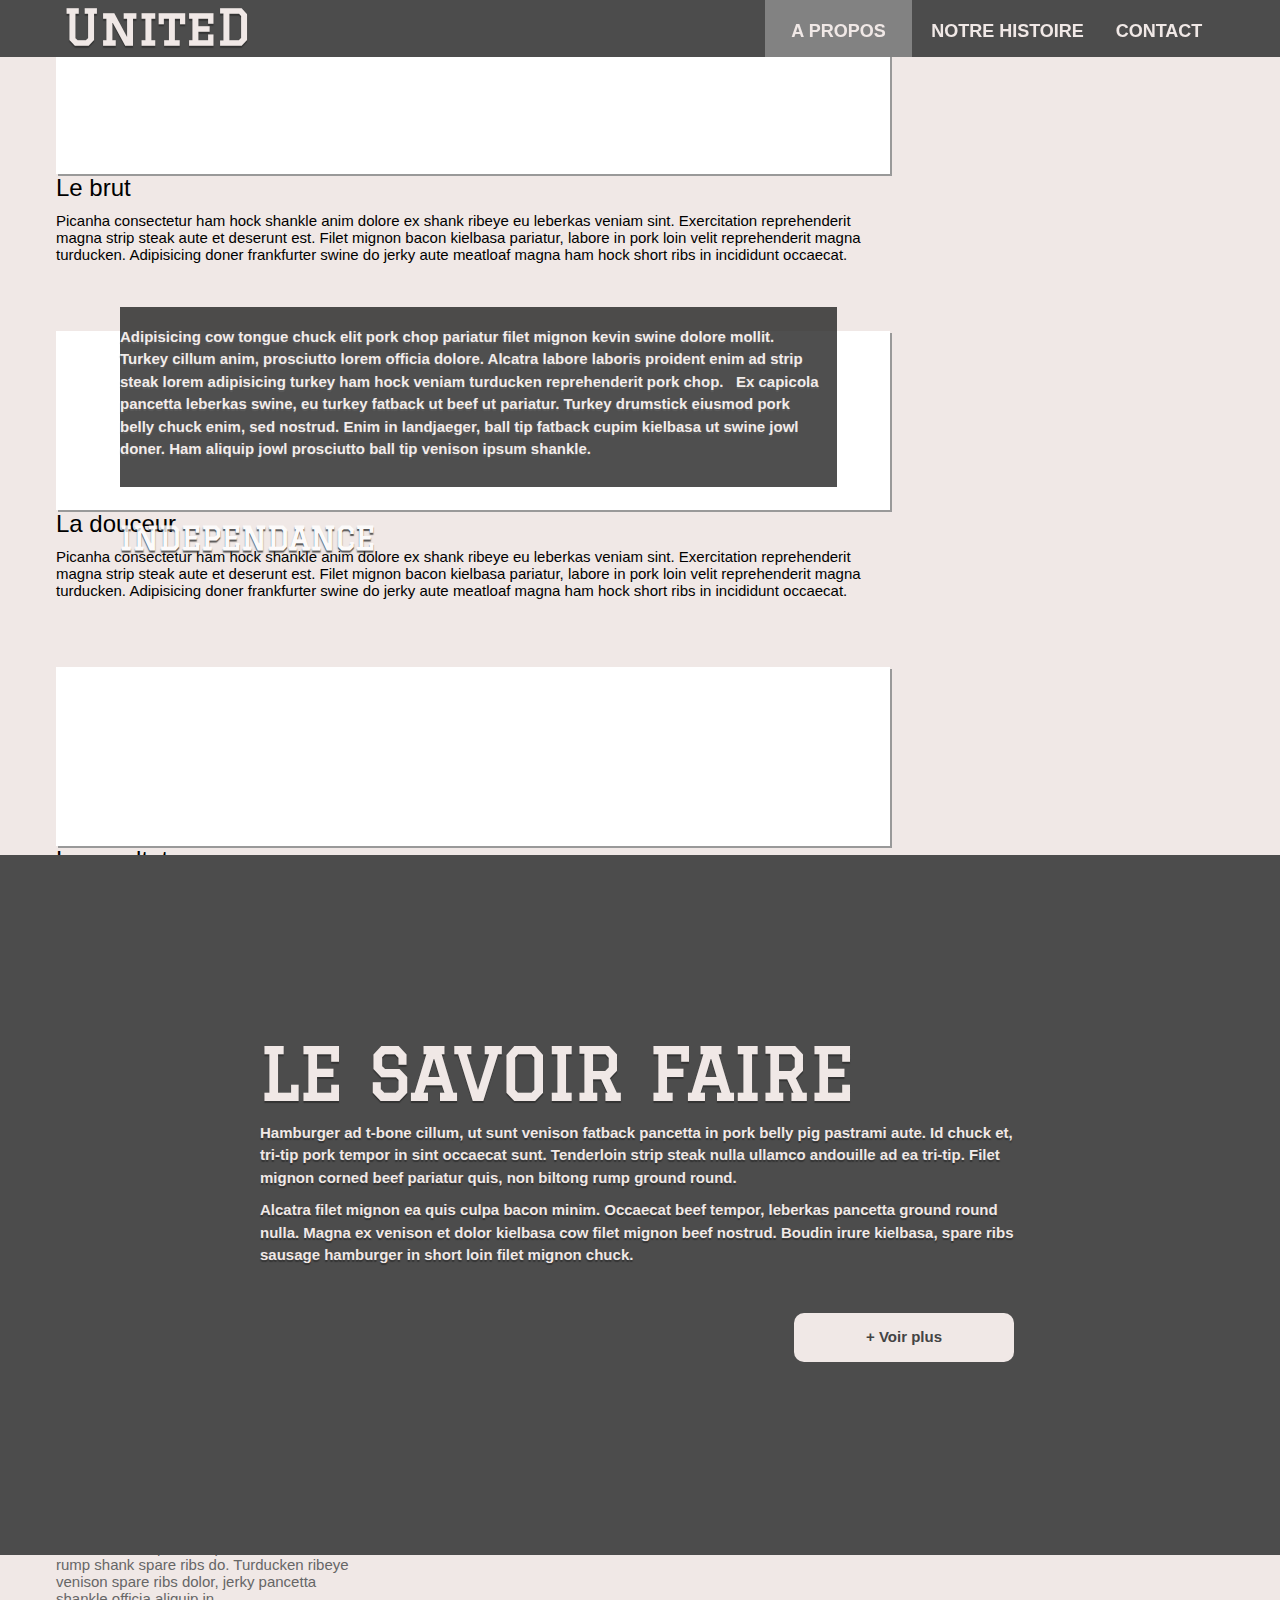
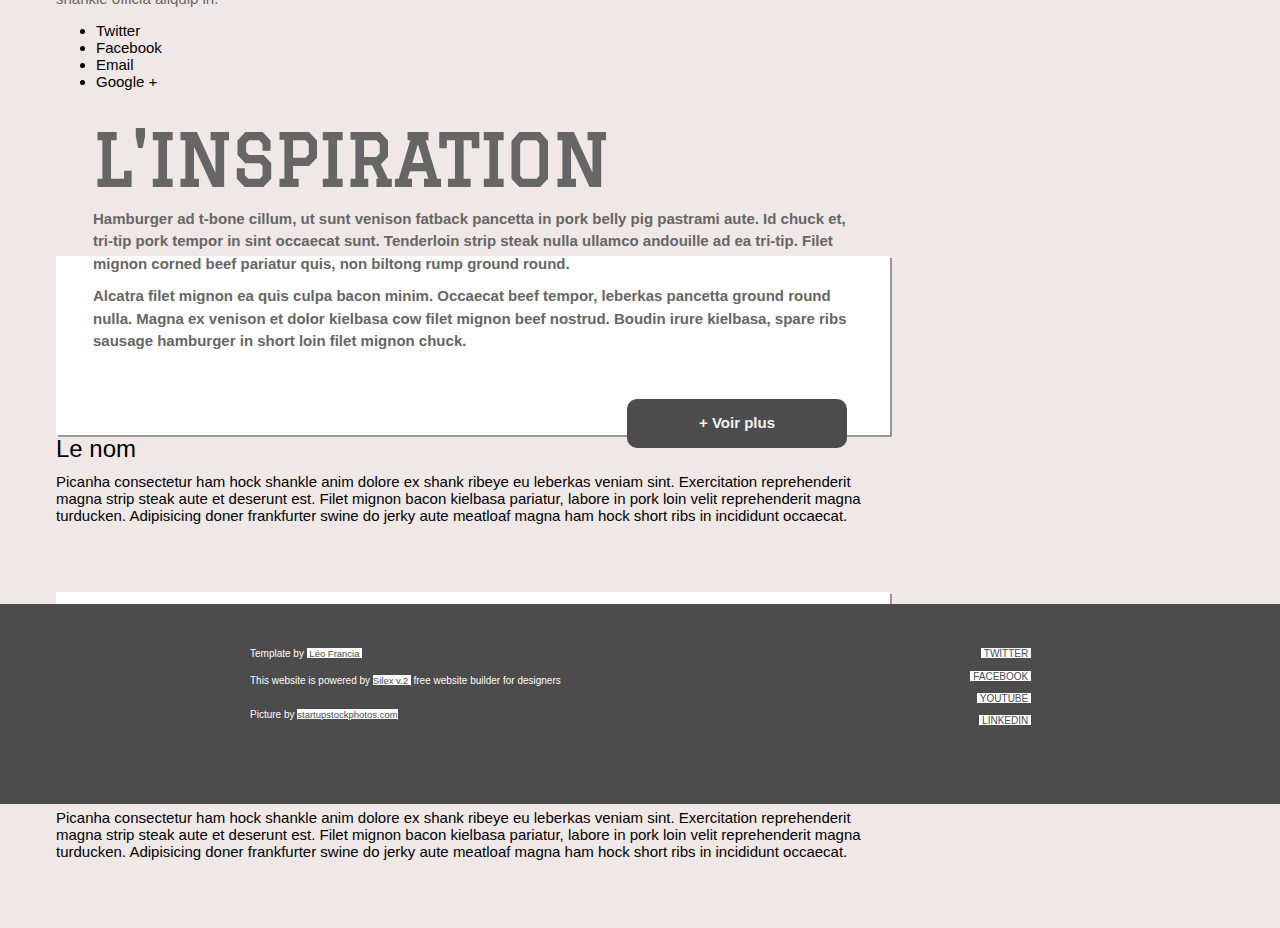
==== editable-UNITED.html @ 2016ae4a "Create editable-UNITED.html" ====
<!DOCTYPE html>
<html>

<head>
    <title>UNITED</title>
    <meta charset="UTF-8">
    <meta name="generator" content="Silex v2.2.5">
    <!-- leave this for stats -->
    <script data-silex-static="" type="text/javascript" src="//preprod.silex.me/static/2.5/jquery.js"></script>
    <script data-silex-static="" type="text/javascript" src="//preprod.silex.me/static/2.5/jquery-ui.js"></script>
    <script data-silex-static="" type="text/javascript" src="//preprod.silex.me/static/2.5/jquery.ui.touch-punch.min.js"></script>
    <script data-silex-static="" type="text/javascript" src="//preprod.silex.me/static/2.5/pageable.js"></script>
    <script data-silex-static="" type="text/javascript" src="//preprod.silex.me/static/2.5/front-end.js"></script>
    <!-- Normalize -->
    <link data-silex-static="" href="//preprod.silex.me/static/2.5/normalize.css" rel="stylesheet">
    <!-- Silex style -->
    <link data-silex-static="" href="//preprod.silex.me/static/2.5/front-end.css" rel="stylesheet">

    <style type="text/css" class="silex-style">
        @import url('http://fonts.googleapis.com/css?family=Graduate');
        /*
        	Here are the CSS styles of your website.
        
        	Bellow are some examples, like the styles which you can apply to your text in the text editor.
        
        	See this page for help on CSS
        	https://developer.mozilla.org/en-US/docs/Web/Guide/CSS/Getting_started
        
        	In the advanced "Apollo" mode, you will be able to add CSS classes to Silex elements,
        	and then apply a CSS style to it here.
        */
        
        /* define a style for Title, Headings and Normal texts */
        .title,
        .heading1,
        .heading2,
        
        .mouse{
        cursor:  pointer;
        }
        
        .line-1 {
         Line-Height:40%!important;   
        }
        
        .menu-right {
            right:5%!important;
            z-index:1000!important;
        }
        .menu-left {
            left:5%!important;
            z-index:1000!important;
        }
        
        .text-element a:hover {
        font-family: 'Open Sans', sans-serif;
          font-size:95%;
        font-weight: bold!important; 
          color: white !important; 
          background-color:transparent !important; 
           text-decoration: none;
        }
        .text-element a {
        font-family: 'Open Sans', sans-serif;
          font-size:95%;
        font-weight: normal!important; 
            color: #4c4c4c !important; 
          background-color:white !important; 
        }
        
        
        .none {
            text-decoration:none !important;   
        }
        .nav {
            font-family: 'Open Sans', sans-serif;
            line-height: 1.2em;
            margin: 0px;
            margin-bottom: 0px;
            padding: 0px;
            clear: both;  
        }
        .t2 {
            font-family: 'Open Sans', sans-serif;
            line-height: 1.6em;
            margin: 0px;
            margin-bottom: 10px;
            padding: 0px;
            font-weight: 300 !important;
        }
        .text-element H1 {
            font-family: 'Graduate', sans-serif;
        	color: #f0e8e6!important;
            line-height: 35% !important;
        	
        }
        .text-element H2 {
            font-family: 'Open Sans', sans-serif;
        	color: #f0e8e6!important;
            line-height: 100% !important;
        	
        }
        
        .text-element H3 {
            font-family: 'Graduate', sans-serif;
        	color: #f0e8e6!important;
           font-size:70px!important;
            line-height: 0% !important;
        	
        }
        .normal {
            font-family: 'Open Sans', sans-serif;
            font-size: 15px;
            margin: 0px;
            margin-bottom: 10px;
            padding: 0px;
            clear: both;
        }
        
        /* title style */
        .title {
            font-family: 'Open Sans', sans-serif;
            line-height: 100% !important;
            margin: 0px;
            margin-top: 0px;
            padding-top: 0px;
            font-weight: 300;
        }
        .justifier {
            text-align: justify !important;
        }
        
        .center-content{ 
            z-index:1!important;
            width:800px !important;
            margin-left:-400px !important; 
            left:50% !important; 
            }
        .full-width{
            width:100% !important;
            left: 0px !important;
        }
        .rotate_90{
        transform:rotate(45deg); 
        -ms-transform:rotate(45deg); /* Internet Explorer */
        -moz-transform:rotate(45deg); /* Firefox */
        -webkit-transform:rotate(45deg); /* Safari et Chrome */ 
        -o-transform:rotate(45deg); /* Opera */
        }
        .shadow{
            box-shadow: -1px 1px 0px rgba(0, 0, 0, 0.3);
        }
        .shadow-text{
            text-shadow: 0px 0px 3px rgba(0, 0, 0, 0.5);
        }
        .link-menu {
          background-color: rgba(255, 255, 255, 0) !important;
            /* Firefox */
            -moz-transition: all 0.5s ease-out;
            /* WebKit */
            -webkit-transition: all 0.5s ease-out;
            /* Opera */
            -o-transition: all 0.5s ease-out;
            /* Standard */
            transition: all 0.5s ease-out;
        }
        .link-menu:hover {
          background-color: rgba(255, 255, 255, 0.3) !important;
            /* Firefox */
            -moz-transition: all 0.1s ease-in;
            /* WebKit */
            -webkit-transition: all 0.1s ease-in;
            /* Opera */
            -o-transition: all 0.1s ease-in;
            /* Standard */
            transition: all 0.1s ease-in;
        }
        .link-menu.page-link-active {
          background-color: rgba(255, 255, 255, 0.3) !important;
            /* Firefox */
            -moz-transition: all 0.1s ease-in;
            /* WebKit */
            -webkit-transition: all 0.1s ease-in;
            /* Opera */
            -o-transition: all 0.1s ease-in;
            /* Standard */
            transition: all 0.1s ease-in;
        }
        .btn_link{
            padding-top: 10px !important;
        }
        .link-button {
            line-height: 1em!important;
            color:#4c4c4cff!important;
            background-color:#f0e8e6 !important;
            /* Firefox */
            -moz-transition: all 0.5s ease;
            /* WebKit */
            -webkit-transition: all 0.5s ease;
            /* Opera */
            -o-transition: all 0.5s ease;
            /* Standard */
            transition: all 0.5s ease;
        }
        .link-button:hover {
            line-height: 1em!important;
            color:#4c4c4cff!important;
            background-color: white !important;
               box-shadow: 0px 0px 10px rgba(255, 255, 255, 0.8) !important;
            /* Firefox */
            -moz-transition: all 0.3s ease;
            /* WebKit */
            -webkit-transition: all 0.3s ease;
            /* Opera */
            -o-transition: all 0.3s ease;
            /* Standard */
            transition: all 0.3s ease;
              text-decoration: none!important;
        }
        .link-button2 {
            line-height: 1em!important;
            color:white!important;
            background-color:#4c4c4c !important;
            /* Firefox */
            -moz-transition: all 0.5s ease;
            /* WebKit */
            -webkit-transition: all 0.5s ease;
            /* Opera */
            -o-transition: all 0.5s ease;
            /* Standard */
            transition: all 0.5s ease;
        }
        .link-button2:hover {
            line-height: 1em!important;
            color:#5f5f5f!important;
            background-color: #767676 !important;
               box-shadow: 0px 0px 10px rgba(255, 255, 255, 0.8) !important;
            /* Firefox */
            -moz-transition: all 0.3s ease;
            /* WebKit */
            -webkit-transition: all 0.3s ease;
            /* Opera */
            -o-transition: all 0.3s ease;
            /* Standard */
            transition: all 0.3s ease;
              text-decoration: none!important;
        }
        .full-ground{
            z-index:2000!important;
        }
        
        .fixed-menu{
            position: fixed !important;
            top: 0 !important;
            z-index: 1000!important;
            border-radius: 0 !important;
        }
        .text-fx3{
               text-shadow: 0px 0px 3px rgba(255, 255, 255, 0.8) !important;
        }
        .footer{
            top:100%!important;
        }
        
        .template{
            position: fixed!important;
        right: -10%!important;
        top: -10px!important;
        }
        .social-menu{
        top: 60px!important;
        left:none!important;
        right:0%!important;
        }
        .social-anim{
            background-size:none!important;
        }
        .social-anim:hover{
            background-size:80%!important;
            transform:rotate(25deg); 
        -ms-transform:rotate(25deg); /* Internet Explorer */
        -moz-transform:rotate(25deg); /* Firefox */
        -webkit-transform:rotate(25deg); /* Safari et Chrome */ 
        -o-transform:rotate(25deg); /* Opera */
        }
    
        .text-fx{
            text-shadow: 0px 2px 1px #333;
         }
        .box-fx{
            box-shadow: 2px 2px 0px #999;
         }    
        .box-fx2{
            box-shadow: 0px 0px 4px #999;
         }
         .none-lien{
             text-decoration:none!important;
         }
    .no-repeat{
    background-repeat: no-repeat!important;}
    </style>
    <script type="text/javascript" class="silex-script">
        ////////////////////////////////////  BOUTON HAUT DE PAGE
            $(function(){
                $('.btn_up').click(function() {
                  $('html,body').animate({scrollTop: 0}, 800);
                });
            });
    </script>

    <style class="silex-inline-styles" type="text/css">
        .silex-id-1439833715905-79 {
            cursor: auto; 
            background-color: rgb(240, 232, 230); 
            background-size: auto auto; 
        }
        .silex-id-1439833715803-78 {
            left: 56px; 
            width: 834px; 
            height: 2199px; 
            position: absolute; 
            background-color: transparent; 
            top: -5px; 
        }
        .silex-id-1439840090668-2 {
            height: 547px; 
            width: 800px; 
            top: 1651px; 
            left: 17px; 
            position: absolute; 
            background-color: transparent; 
            background-size: auto auto; 
        }
        .silex-id-1439840090669-3 {
            z-index: 300; 
            position: absolute; 
            height: 192px; 
            top: 43px; 
            width: 760px; 
            left: 20px; 
            border-top-color: rgb(255, 255, 255); 
            border-right-color: rgb(255, 255, 255); 
            border-bottom-color: rgb(255, 255, 255); 
            border-left-color: rgb(255, 255, 255); 
            border-image-source: none; 
            background-color: transparent; 
        }
        .silex-id-1439840090669-4 {
            z-index: 300; 
            position: absolute; 
            height: 266px; 
            top: 143px; 
            width: 761px; 
            left: 20px; 
            border-top-color: rgb(255, 255, 255); 
            border-right-color: rgb(255, 255, 255); 
            border-bottom-color: rgb(255, 255, 255); 
            border-left-color: rgb(255, 255, 255); 
            border-image-source: none; 
            background-color: transparent; 
        }
        .silex-id-1439840090670-5 {
            z-index: 300; 
            position: absolute; 
            height: 49px; 
            top: 353px; 
            width: 220px; 
            left: 554px; 
            border-top-color: rgb(255, 255, 255); 
            border-right-color: rgb(255, 255, 255); 
            border-bottom-color: rgb(255, 255, 255); 
            border-left-color: rgb(255, 255, 255); 
            border-image-source: none; 
            border-top-left-radius: 10px; 
            border-top-right-radius: 10px; 
            border-bottom-right-radius: 10px; 
            border-bottom-left-radius: 10px; 
            background-color: transparent; 
        }
        .silex-id-1439833713880-59 {
            height: 180px; 
            width: 717px; 
            position: absolute; 
            top: 312px; 
            background-color: rgb(36, 36, 36); 
            background-size: cover; 
            left: 64px; 
            opacity: 0.8; 
        }
        .silex-id-1439839319905-0 {
            height: 187px; 
            width: 705px; 
            top: 22px; 
            left: 7px; 
            opacity: 1; 
        }
        .silex-id-1439834147236-0 {
            height: 58px; 
            width: 705px; 
            top: -2px; 
            left: 6px; 
            opacity: 1; 
        }
        .silex-id-1439840798793-6 {
            height: 179px; 
            width: 834px; 
            top: 170px; 
            left: 0px; 
            background-color: rgb(255, 255, 255); 
            background-image: url('../../../TEMPLATE/Template-UT/assets/01.jpg'); 
            border-top-width: 0px; 
            border-right-width: 0px; 
            border-bottom-width: 0px; 
            border-left-width: 0px; 
            border-top-style: solid; 
            border-right-style: solid; 
            border-bottom-style: solid; 
            border-left-style: solid; 
            border-top-left-radius: 0px; 
            border-top-right-radius: 0px; 
            border-bottom-right-radius: 0px; 
            border-bottom-left-radius: 0px; 
        }
        .silex-id-1439840833929-7 {
            height: 157px; 
            width: 833px; 
            top: 361px; 
            left: 0px; 
        }
        .silex-id-1439840870336-8 {
            height: 179px; 
            width: 834px; 
            top: 568px; 
            left: 0px; 
            background-color: rgb(255, 255, 255); 
            background-image: url('../../../TEMPLATE/Template-UT/assets/02.jpg'); 
            background-attachment: scroll; 
            background-size: auto auto; 
        }
        .silex-id-1439840870380-9 {
            height: 157px; 
            width: 833px; 
            top: 759px; 
            left: 0px; 
        }
        .silex-id-1439841033473-10 {
            height: 179px; 
            width: 834px; 
            top: 968px; 
            left: 0px; 
            background-color: rgb(255, 255, 255); 
            background-image: url('../../../TEMPLATE/Template-UT/assets/03.jpg'); 
            background-attachment: scroll; 
            background-size: auto auto; 
        }
        .silex-id-1439841033526-11 {
            height: 157px; 
            width: 833px; 
            top: 1159px; 
            left: 0px; 
        }
        .silex-id-1439842297865-16 {
            height: 417px; 
            width: 501px; 
            top: 170px; 
            left: 6px; 
            background-color: rgb(255, 255, 255); 
        }
        .silex-id-1439842530338-17 {
            height: 416px; 
            width: 300px; 
            top: 172px; 
            left: 533px; 
        }
        .silex-id-1439844669806-18 {
            height: 179px; 
            width: 834px; 
            top: 1360px; 
            left: 0px; 
            background-color: rgb(255, 255, 255); 
            background-image: url('../../../TEMPLATE/Template-UT/assets/01.jpg'); 
            border-top-width: 0px; 
            border-right-width: 0px; 
            border-bottom-width: 0px; 
            border-left-width: 0px; 
            border-top-style: solid; 
            border-right-style: solid; 
            border-bottom-style: solid; 
            border-left-style: solid; 
            border-top-left-radius: 0px; 
            border-top-right-radius: 0px; 
            border-bottom-right-radius: 0px; 
            border-bottom-left-radius: 0px; 
        }
        .silex-id-1439844669849-19 {
            height: 157px; 
            width: 833px; 
            top: 1551px; 
            left: 0px; 
        }
        .silex-id-1439844669878-20 {
            height: 179px; 
            width: 834px; 
            top: 1758px; 
            left: 0px; 
            background-color: rgb(255, 255, 255); 
            background-image: url('../../../TEMPLATE/Template-UT/assets/02.jpg'); 
            background-attachment: scroll; 
            background-size: auto auto; 
        }
        .silex-id-1439844669903-21 {
            height: 157px; 
            width: 833px; 
            top: 1949px; 
            left: 0px; 
        }
        .silex-id-1439833713274-53 {
            height: 547px; 
            width: 800px; 
            top: 960px; 
            left: 72px; 
            position: absolute; 
            background-color: transparent; 
            background-size: auto auto; 
        }
        .silex-id-1439833713173-52 {
            z-index: 300; 
            position: absolute; 
            height: 192px; 
            top: 43px; 
            width: 760px; 
            left: 20px; 
            border-top-color: rgb(255, 255, 255); 
            border-right-color: rgb(255, 255, 255); 
            border-bottom-color: rgb(255, 255, 255); 
            border-left-color: rgb(255, 255, 255); 
            border-image-source: none; 
            background-color: transparent; 
        }
        .silex-id-1439833713071-51 {
            z-index: 300; 
            position: absolute; 
            height: 266px; 
            top: 143px; 
            width: 761px; 
            left: 20px; 
            border-top-color: rgb(255, 255, 255); 
            border-right-color: rgb(255, 255, 255); 
            border-bottom-color: rgb(255, 255, 255); 
            border-left-color: rgb(255, 255, 255); 
            border-image-source: none; 
            background-color: transparent; 
        }
        .silex-id-1439833712970-50 {
            z-index: 300; 
            position: absolute; 
            height: 49px; 
            top: 353px; 
            width: 220px; 
            left: 554px; 
            border-top-color: rgb(255, 255, 255); 
            border-right-color: rgb(255, 255, 255); 
            border-bottom-color: rgb(255, 255, 255); 
            border-left-color: rgb(255, 255, 255); 
            border-image-source: none; 
            border-top-left-radius: 10px; 
            border-top-right-radius: 10px; 
            border-bottom-right-radius: 10px; 
            border-bottom-left-radius: 10px; 
            background-color: transparent; 
        }
        .silex-id-1439833712870-49 {
            position: fixed; 
            height: 274px; 
            width: 81px; 
            top: 187px; 
            right: 0%; 
            background-color: transparent; 
        }
        .silex-id-1439833712769-48 {
            position: absolute; 
            height: 51px; 
            width: 50px; 
            top: 10px; 
            left: 18px; 
            opacity: 0.8; 
            background-image: url('assets/facebook.png'); 
            background-color: transparent; 
        }
        .silex-id-1439833712668-47 {
            position: absolute; 
            height: 50px; 
            width: 50px; 
            top: 67px; 
            left: 18px; 
            opacity: 0.8; 
            background-image: url('assets/twit.png'); 
            background-color: transparent; 
        }
        .silex-id-1439833712567-46 {
            position: absolute; 
            height: 50px; 
            width: 50px; 
            top: 124px; 
            left: 18px; 
            opacity: 0.8; 
            background-image: url('assets/in.png'); 
            background-color: transparent; 
        }
        .silex-id-1439833712466-45 {
            z-index: -1; 
            position: absolute; 
            height: 57px; 
            width: 750px; 
            left: 0px; 
            top: 0px; 
            border-top-color: rgba(240, 232, 230, 0.54); 
            border-right-color: rgba(240, 232, 230, 0.54); 
            border-bottom-color: rgba(240, 232, 230, 0.54); 
            border-left-color: rgba(240, 232, 230, 0.54); 
            border-top-style: solid; 
            border-right-style: solid; 
            border-bottom-style: solid; 
            border-left-style: solid; 
            background-color: rgb(76, 76, 76); 
            border-top-width: 0px; 
            border-right-width: 0px; 
            border-bottom-width: 0px; 
            border-left-width: 0px; 
        }
        .silex-id-1439833712365-44 {
            position: absolute; 
            height: 55px; 
            width: 197px; 
            left: 50px; 
            top: 2px; 
            background-color: transparent; 
        }
        .silex-id-1439833712264-43 {
            height: 67px; 
            width: 520px; 
            position: absolute; 
            background-color: transparent; 
            background-size: auto auto; 
        }
        .silex-id-1439833712163-42 {
            position: absolute; 
            height: 57px; 
            width: 147px; 
            left: 69px; 
            background-color: rgba(255, 255, 255, 0.52); 
            background-size: auto auto; 
            top: 0px; 
        }
        .silex-id-1439833712062-41 {
            position: absolute; 
            height: 57px; 
            width: 191px; 
            left: 216px; 
            background-color: rgba(255, 255, 255, 0.52); 
            background-size: auto auto; 
            line-height: 0%; 
            top: 0px; 
        }
        .silex-id-1439833711962-40 {
            position: absolute; 
            height: 57px; 
            width: 112px; 
            left: 407px; 
            background-color: rgba(255, 255, 255, 0.52); 
            background-size: auto auto; 
            top: 0px; 
        }
        .silex-id-1439841544265-12 {
            height: 800px; 
            width: 100px; 
            position: absolute; 
            top: 54px; 
            background-image: url('../../../../TEMPLATE/Template-UT/assets/BG-001.jpg'); 
            background-color: transparent; 
            background-size: cover; 
            left: 0px; 
            background-attachment: fixed; 
        }
        .silex-id-1439833714283-63 {
            position: absolute; 
            height: 200px; 
            width: 100px; 
            top: 2204px; 
            left: 0px; 
            background-color: rgb(76, 76, 76); 
        }
        .silex-id-1439833714182-62 {
            position: absolute; 
            height: 147px; 
            width: 100px; 
            top: 29px; 
            left: 17px; 
            background-color: transparent; 
        }
        .silex-id-1439833714082-61 {
            position: absolute; 
            height: 126px; 
            width: 448px; 
            top: 10px; 
            left: 10px; 
            background-color: transparent; 
        }
        .silex-id-1439833713981-60 {
            position: absolute; 
            height: 126px; 
            width: 300px; 
            top: 10px; 
            left: 491px; 
            background-color: transparent; 
        }
        .silex-id-1439841544265-13 {
            position: absolute; 
            height: 700px; 
            width: 100px; 
            top: 855px; 
            background-color: rgb(76, 76, 76); 
            background-size: cover; 
            left: 0px; 
        }
    </style>












    <style id="current-page-style">
        .page-a-propos{display:inherit; }
    </style>
    <!-- Silex HEAD tag do not remove -->
    <!-- End of Silex HEAD tag do not remove -->
</head>

<body style="" class="silex-id-1439833715905-79 silex-runtime" data-silex-type="container" data-silex-id="silex-id-1439833715905-79">
    <a id="page-a-propos" data-silex-type="page" class="page-element">a-propos</a>



    <div class="editable-style container-element background prevent-draggable silex-id-1439833715803-78" data-silex-type="container" data-silex-id="silex-id-1439833715803-78">






        <div class="editable-style container-element center-content silex-id-1439840090668-2 page-a-propos paged-element" data-silex-type="container" data-silex-id="silex-id-1439840090668-2">



            <div data-silex-type="text" class="editable-style text-element  silex-id-1439840090669-3" data-silex-id="silex-id-1439840090669-3">
                <div class="silex-element-content normal">
                    <h3 style="text-align: left;" class="heading3"><font color="#666666">L'INSPIRATION</font></h3>
                </div>
            </div>
            <div data-silex-type="text" class="editable-style text-element  silex-id-1439840090669-4" data-silex-id="silex-id-1439840090669-4">
                <div class="silex-element-content normal">
                    <h2 style="text-align: left; line-height: 0px;" class="heading2"><font size="4"><p class="normal"></p><p class="normal"><font color="#666666">Hamburger ad t-bone cillum, ut sunt venison fatback pancetta in pork belly pig pastrami aute.  Id chuck et, tri-tip pork tempor in sint occaecat sunt.  Tenderloin strip steak nulla ullamco andouille ad ea tri-tip.  Filet mignon corned beef pariatur quis, non biltong rump ground round.</font></p><p class="normal"><font color="#666666">Alcatra filet mignon ea quis culpa bacon minim.  Occaecat beef tempor, leberkas pancetta ground round nulla.  Magna ex venison et dolor kielbasa cow filet mignon beef nostrud.  Boudin irure kielbasa, spare ribs sausage hamburger in short loin filet mignon chuck.</font></p><p class="normal"></p></font></h2>
                </div>
            </div>
            <div data-silex-type="text" class="editable-style text-element    silex-id-1439840090670-5 link-button2 btn_next01 mouse" data-silex-id="silex-id-1439840090670-5">
                <div class="silex-element-content normal">
                    <div style="text-align: center;">
                        <br>
                    </div>
                    <div style="text-align: center;"><b><font color="#f3f3f3">+ Voir plus</font></b>
                    </div>
                </div>
            </div>
        </div>
        <div class="editable-style container-element paged-element    page-a-propos silex-id-1439833713880-59" data-silex-type="container" data-silex-id="silex-id-1439833713880-59">



            <div data-silex-type="text" class="editable-style text-element silex-id-1439839319905-0 text-fx" data-silex-id="silex-id-1439839319905-0">
                <div class="silex-element-content normal">
                    <h2><p class="normal">Adipisicing cow tongue chuck elit pork chop pariatur filet mignon kevin swine dolore mollit.  Turkey cillum anim, prosciutto lorem officia dolore.  Alcatra labore laboris proident enim ad strip steak lorem adipisicing turkey ham hock veniam turducken reprehenderit pork chop. &nbsp; Ex capicola pancetta leberkas swine, eu turkey fatback ut beef ut pariatur.  Turkey drumstick eiusmod pork belly chuck enim, sed nostrud.  Enim in landjaeger, ball tip fatback cupim kielbasa ut swine jowl doner.  Ham aliquip jowl prosciutto ball tip venison ipsum shankle.</p><br></h2>
                </div>
            </div>
            <div data-silex-type="text" class="editable-style silex-id-1439834147236-0 text-element text-fx" data-silex-id="silex-id-1439834147236-0">
                <div class="silex-element-content normal">
                    <h1><font class="heading1" color="#ffffff" size="6">INDEPENDANCE</font></h1>
                </div>
            </div>
        </div>

        <div data-silex-type="container" class="editable-style silex-id-1439840798793-6 container-element page-notre-histoire paged-element full-width box-fx" data-silex-id="silex-id-1439840798793-6"></div>
        <div data-silex-type="text" class="editable-style silex-id-1439840833929-7 text-element page-notre-histoire paged-element full-width" data-silex-id="silex-id-1439840833929-7">
            <div class="silex-element-content normal">
                <div><font size="5"><p class="normal"><font size="5">Le brut</font>
                    </p>
                    <p class="normal">Picanha consectetur ham hock shankle anim dolore ex shank ribeye eu leberkas veniam sint. Exercitation reprehenderit magna strip steak aute et deserunt est. Filet mignon bacon kielbasa pariatur, labore in pork loin velit reprehenderit
                        magna turducken. Adipisicing doner frankfurter swine do jerky aute meatloaf magna ham hock short ribs in incididunt occaecat.</p>
                    <br>
                    </font>
                </div>
            </div>
        </div>
        <div data-silex-type="container" class="editable-style container-element silex-id-1439840870336-8 page-notre-histoire paged-element  full-width box-fx" data-silex-id="silex-id-1439840870336-8"></div>
        <div data-silex-type="text" class="editable-style text-element silex-id-1439840870380-9 page-notre-histoire paged-element full-width" data-silex-id="silex-id-1439840870380-9">
            <div class="silex-element-content normal">
                <div><font size="5"><p class="normal"><font size="5">La douceur</font>
                    </p>
                    <p class="normal">Picanha consectetur ham hock shankle anim dolore ex shank ribeye eu leberkas veniam sint. Exercitation reprehenderit magna strip steak aute et deserunt est. Filet mignon bacon kielbasa pariatur, labore in pork loin velit reprehenderit
                        magna turducken. Adipisicing doner frankfurter swine do jerky aute meatloaf magna ham hock short ribs in incididunt occaecat.</p>
                    <br>
                    </font>
                </div>
            </div>
        </div>
        <div data-silex-type="container" class="editable-style container-element  silex-id-1439841033473-10 page-notre-histoire paged-element full-width box-fx" data-silex-id="silex-id-1439841033473-10"></div>
        <div data-silex-type="text" class="editable-style text-element full-width silex-id-1439841033526-11 page-notre-histoire paged-element" data-silex-id="silex-id-1439841033526-11">
            <div class="silex-element-content normal">
                <div><font size="5"><p class="normal"><font size="5">Le resultat</font>
                    </p>
                    <p class="normal">Picanha consectetur ham hock shankle anim dolore ex shank ribeye eu leberkas veniam sint. Exercitation reprehenderit magna strip steak aute et deserunt est. Filet mignon bacon kielbasa pariatur, labore in pork loin velit reprehenderit
                        magna turducken. Adipisicing doner frankfurter swine do jerky aute meatloaf magna ham hock short ribs in incididunt occaecat.</p>
                    <br>
                    </font>
                </div>
            </div>
        </div>
        <div data-silex-type="html" class="editable-style silex-id-1439842297865-16 html-element page-contact paged-element box-fx2" data-silex-id="silex-id-1439842297865-16">
            <div class="silex-element-content">
                <div style="width:500px;max-width:100%;overflow:hidden;height:500px;color:red;">
                    <div id="my-map-display" style="height:500px;width:500px;max-width:100%;">
                        <iframe src="" http:="" preprod.silex.me="" api="" 1.0="" dropbox="" exec="" get="" template="" template-ut%20templatematic="" ut.htmlhttp:="" template-united%20templatematic="" editable-united.htmlsrc="" style="height:100%;width:100%;border:0;" template-ut=""
                        ut-2.htmlhttp:="" data-silex-iframe-src="https://www.google.com/maps/embed/v1/place?q=paris&amp;key=AIzaSyAN0om9mFmy1QN6Wf54tXAowK4eT0ZUPrU" frameborder="0"></iframe>
                    </div><a class="google-maps-code" rel="nofollow" href="https://www.bootstrapskins.com" id="make-map-data">find bootstrap themes</a>
                    <style>
                        #my-map-display img{max-width:none!important;background:none!important;}
                    </style>
                </div>
            </div>
        </div>
        <div data-silex-type="text" class="editable-style silex-id-1439842530338-17 text-element page-contact paged-element" data-silex-id="silex-id-1439842530338-17">
            <div class="silex-element-content normal">
                <h1 class="heading1"><font color="#666666">Contact us</font></h1>
                <div>
                    <p class="normal"></p>
                    <p class="normal"><font color="#666666">Tri-tip leberkas rump esse ut, non filet mignon ex shankle pork belly excepteur.  Minim chicken kielbasa, frankfurter tempor veniam magna aliquip filet mignon.  Est andouille anim pork chop doner laborum rump shank spare ribs do.  Turducken ribeye venison spare ribs dolor, jerky pancetta shankle officia aliquip in.</font>
                    </p>
                    <p class="normal"></p>
                    <ul>
                        <li>Twitter</li>
                        <li>Facebook</li>
                        <li>Email</li>
                        <li>Google +</li>
                    </ul>
                </div>
            </div>
        </div>
        <div data-silex-type="container" class="editable-style container-element full-width box-fx silex-id-1439844669806-18 page-notre-histoire paged-element" data-silex-id="silex-id-1439844669806-18"></div>
        <div data-silex-type="text" class="editable-style text-element full-width silex-id-1439844669849-19 page-notre-histoire paged-element" data-silex-id="silex-id-1439844669849-19">
            <div class="silex-element-content normal">
                <div><font size="5"><p class="normal"><font size="5">Le nom</font>
                    </p>
                    <p class="normal">Picanha consectetur ham hock shankle anim dolore ex shank ribeye eu leberkas veniam sint. Exercitation reprehenderit magna strip steak aute et deserunt est. Filet mignon bacon kielbasa pariatur, labore in pork loin velit reprehenderit
                        magna turducken. Adipisicing doner frankfurter swine do jerky aute meatloaf magna ham hock short ribs in incididunt occaecat.</p>
                    <br>
                    </font>
                </div>
            </div>
        </div>
        <div data-silex-type="container" class="editable-style container-element full-width box-fx silex-id-1439844669878-20 page-notre-histoire paged-element" data-silex-id="silex-id-1439844669878-20"></div>
        <div data-silex-type="text" class="editable-style text-element full-width silex-id-1439844669903-21 page-notre-histoire paged-element" data-silex-id="silex-id-1439844669903-21">
            <div class="silex-element-content normal">
                <div><font size="5"><p class="normal"><font size="5">Le travail</font>
                    </p>
                    <p class="normal">Picanha consectetur ham hock shankle anim dolore ex shank ribeye eu leberkas veniam sint. Exercitation reprehenderit magna strip steak aute et deserunt est. Filet mignon bacon kielbasa pariatur, labore in pork loin velit reprehenderit
                        magna turducken. Adipisicing doner frankfurter swine do jerky aute meatloaf magna ham hock short ribs in incididunt occaecat.</p>
                    <br>
                    </font>
                </div>
            </div>
        </div>
    </div>

    <div class="editable-style container-element center-content silex-id-1439833713274-53 page-a-propos paged-element" data-silex-type="container" data-silex-id="silex-id-1439833713274-53">
        <div data-silex-type="text" class="editable-style text-element text-fx silex-id-1439833713173-52" data-silex-id="silex-id-1439833713173-52">
            <div class="silex-element-content normal">
                <h3 style="text-align: left;" class="heading3">LE SAVOIR FAIRE</h3>
            </div>
        </div>
        <div data-silex-type="text" class="editable-style text-element text-fx silex-id-1439833713071-51" data-silex-id="silex-id-1439833713071-51">
            <div class="silex-element-content normal">
                <h2 style="text-align: left; line-height: 0px;" class="heading2"><font size="4"><p class="normal"></p><p class="normal">Hamburger ad t-bone cillum, ut sunt venison fatback pancetta in pork belly pig pastrami aute.  Id chuck et, tri-tip pork tempor in sint occaecat sunt.  Tenderloin strip steak nulla ullamco andouille ad ea tri-tip.  Filet mignon corned beef pariatur quis, non biltong rump ground round.</p><p class="normal">Alcatra filet mignon ea quis culpa bacon minim.  Occaecat beef tempor, leberkas pancetta ground round nulla.  Magna ex venison et dolor kielbasa cow filet mignon beef nostrud.  Boudin irure kielbasa, spare ribs sausage hamburger in short loin filet mignon chuck.</p><p class="normal"></p></font></h2>
            </div>
        </div>
        <div data-silex-type="text" class="editable-style text-element link-button btn_next01 mouse silex-id-1439833712970-50" data-silex-id="silex-id-1439833712970-50">
            <div class="silex-element-content normal">
                <div style="text-align: center;">
                    <br>
                </div>
                <div style="text-align: center;"><b><font color="#444444">+ Voir plus</font></b>
                </div>
            </div>
        </div>
    </div>
    <div data-silex-type="container" class="editable-style container-element full-ground social-menu silex-id-1439833712870-49" data-silex-id="silex-id-1439833712870-49">
        <div data-silex-type="container" class="editable-style container-element  silex-id-1439833712769-48 social-anim no-repeat page-link-active" data-silex-href="#!page-a-propos" data-silex-id="silex-id-1439833712769-48"></div>
        <div data-silex-type="container" class="editable-style container-element  silex-id-1439833712668-47 social-anim no-repeat page-link-active" data-silex-href="#!page-a-propos" data-silex-id="silex-id-1439833712668-47"></div>
        <div data-silex-type="container" class="editable-style container-element  silex-id-1439833712567-46 social-anim no-repeat page-link-active" data-silex-href="#!page-a-propos" data-silex-id="silex-id-1439833712567-46"></div>
    </div>
    <div data-silex-type="container" class="editable-style container-element fixed-menu full-width silex-id-1439833712466-45" data-silex-id="silex-id-1439833712466-45">
        <div data-silex-type="text" class="editable-style text-element   silex-id-1439833712365-44 menu-left text-fx" data-silex-id="silex-id-1439833712365-44">
            <div class="silex-element-content normal">
                <h1 class="heading1"><font size="7">UniteD</font></h1>
            </div>
        </div>
        <div class="editable-style container-element menu-right silex-id-1439833712264-43" data-silex-type="container" data-silex-id="silex-id-1439833712264-43">
            <div data-silex-type="text" class="editable-style text-element  silex-id-1439833712163-42   link-menu btn_up none-lien page-link-active" data-silex-href="#!page-a-propos" data-silex-id="silex-id-1439833712163-42">
                <div class="silex-element-content normal">
                    <div style="text-align: center;">
                        <h2 class="heading2" style="line-height: 22.5px;"><font size="4">A PROPOS</font></h2>
                    </div>
                </div>
            </div>
            <div data-silex-type="text" class="editable-style text-element  silex-id-1439833712062-41 link-menu btn_up none-lien" data-silex-href="#!page-notre-histoire" data-silex-id="silex-id-1439833712062-41">
                <div class="silex-element-content normal">
                    <div style="text-align: center;">
                        <h2 class="heading2" style="line-height: 22.5px;"><font size="4">NOTRE HISTOIRE</font></h2>
                    </div>
                </div>
            </div>
            <div data-silex-type="text" class="editable-style text-element  silex-id-1439833711962-40 link-menu btn_up none-lien" data-silex-href="#!page-contact" data-silex-id="silex-id-1439833711962-40">
                <div class="silex-element-content normal">
                    <div style="text-align: center;">
                        <h2 class="heading2" style="line-height: 22.5px;"><font size="4">CONTACT</font></h2>
                    </div>
                </div>
            </div>
        </div>
    </div><a id="page-notre-histoire" data-silex-type="page" class="page-element">notre-histoire</a><a id="page-contact" data-silex-type="page" class="page-element">contact</a>




    <div class="editable-style container-element   silex-id-1439841544265-12 page-a-propos paged-element full-width" data-silex-type="container" data-silex-id="silex-id-1439841544265-12">


    </div>
    <div data-silex-type="container" class="editable-style container-element    silex-id-1439833714283-63 full-width" data-silex-id="silex-id-1439833714283-63">
        <div data-silex-type="container" class="editable-style container-element center-content silex-id-1439833714182-62" data-silex-id="silex-id-1439833714182-62">
            <div data-silex-type="text" class="editable-style text-element silex-id-1439833714082-61" data-silex-id="silex-id-1439833714082-61">
                <div class="silex-element-content normal">
                    <p class="normal"><font size="1"><span style="color: rgb(255, 255, 255);">Template by </span><a href="http://leofrancia.fr/">&nbsp;Léo Francia&nbsp;</a></font>
                    </p><font color="#ffffff" size="1">This website is  powered by <a href="http://www.silex.me/"> Silex v.2 </a>&nbsp;free website builder for designers</font>
                    <div><b style="color: rgb(255, 255, 255); text-align: center;"><font size="1"><br></font></b>
                    </div><font color="#ffffff" size="1">Picture by <a href="http://www.freepik.com/startupstockphotos">startupstockphotos.com</a></font>
                </div>
            </div>
            <div data-silex-type="text" class="editable-style text-element silex-id-1439833713981-60" data-silex-id="silex-id-1439833713981-60">
                <div class="silex-element-content normal">
                    <div style="text-align: right;"><a href="https://twitter.com/" style="font-size: x-small;">&nbsp;TWITTER&nbsp;</a>
                    </div><font size="1"><div style="text-align: right;"><br></div><div style="text-align: right;"><a href="https://fr-fr.facebook.com/" style="font-size: x-small;">&nbsp;FACEBOOK&nbsp;</a></div><div style="text-align: right;"><br></div><div style="text-align: right;"><a href="https://www.youtube.com" style="font-size: x-small;">&nbsp;YOUTUBE&nbsp;</a></div><div style="text-align: right;"><br></div><div style="text-align: right;"><a href="https://fr.linkedin.com/" style="font-size: x-small;">&nbsp;LINKEDIN&nbsp;</a></div></font>
                </div>
            </div>
        </div>
    </div>
    <div data-silex-type="container" class="editable-style container-element   page-a-propos paged-element silex-id-1439841544265-13 full-width" data-silex-id="silex-id-1439841544265-13"></div>




    <div class="undefined"></div>




</body>

</html>
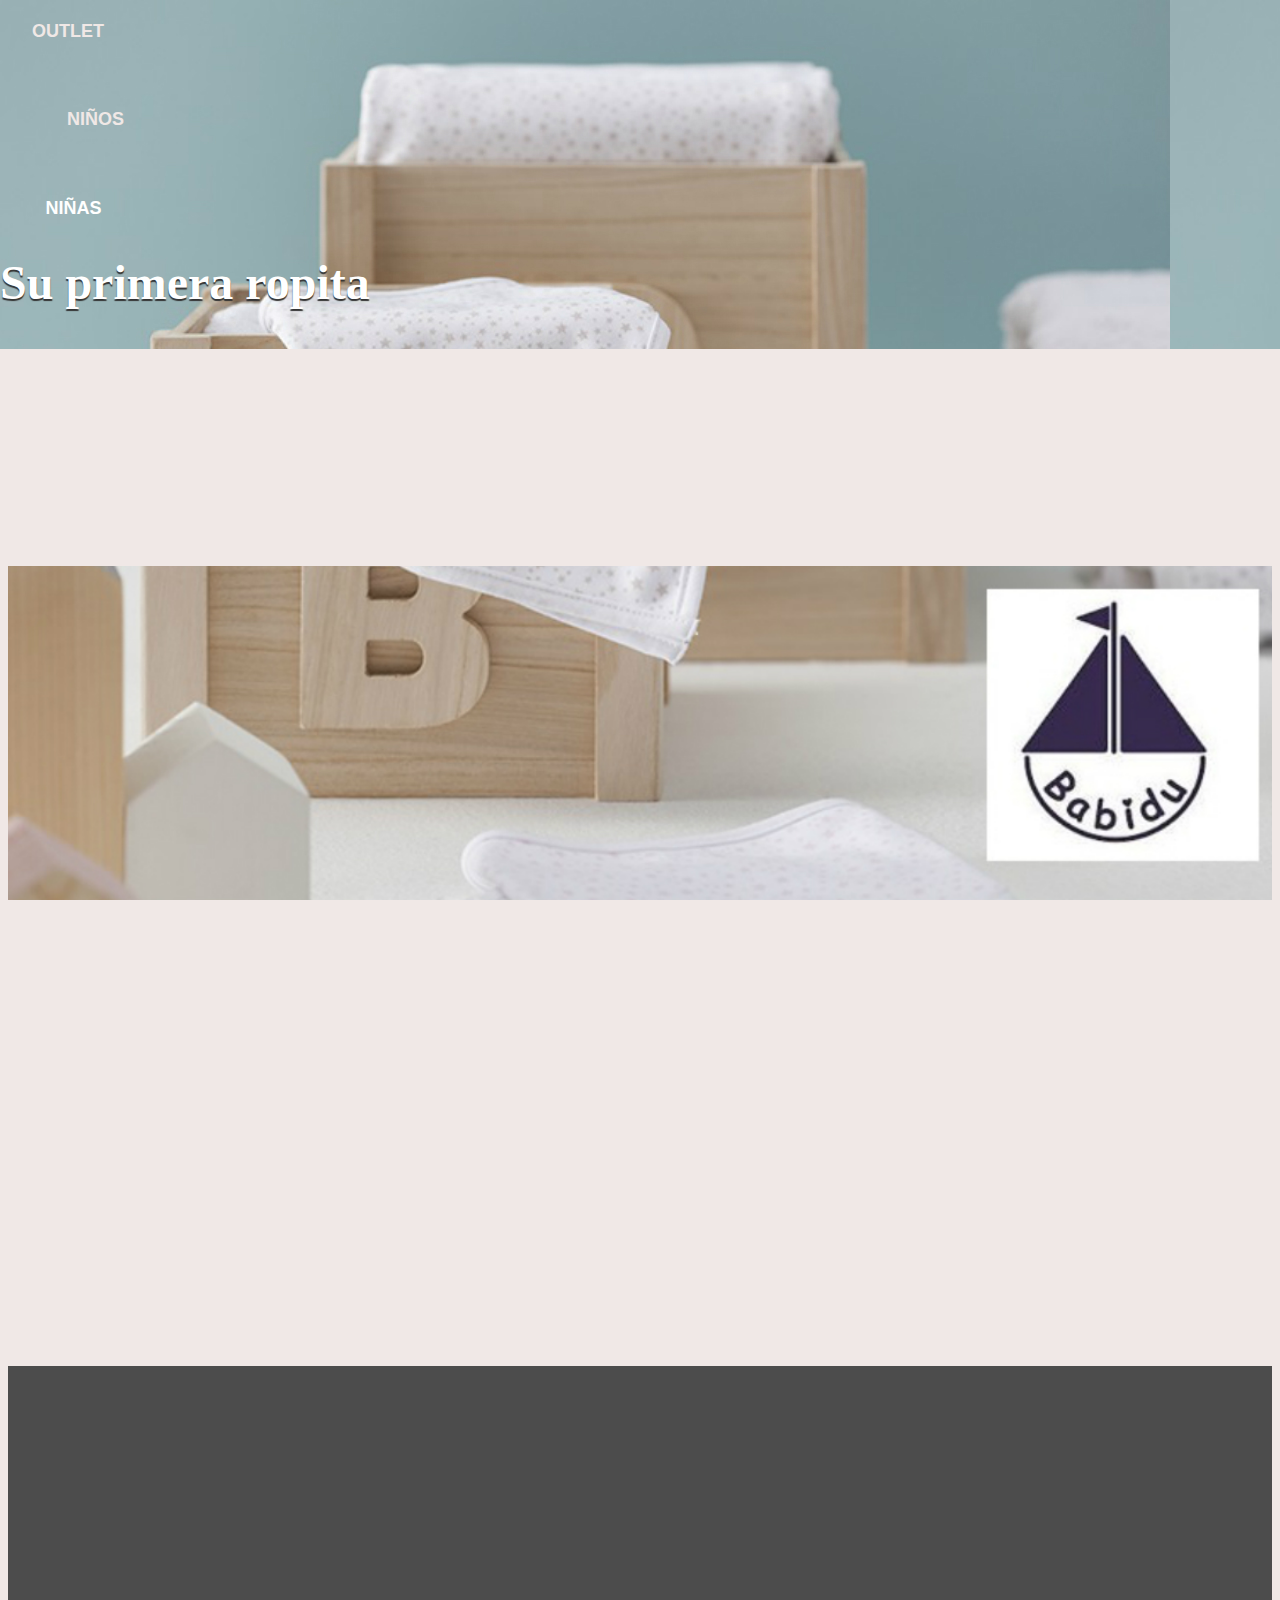
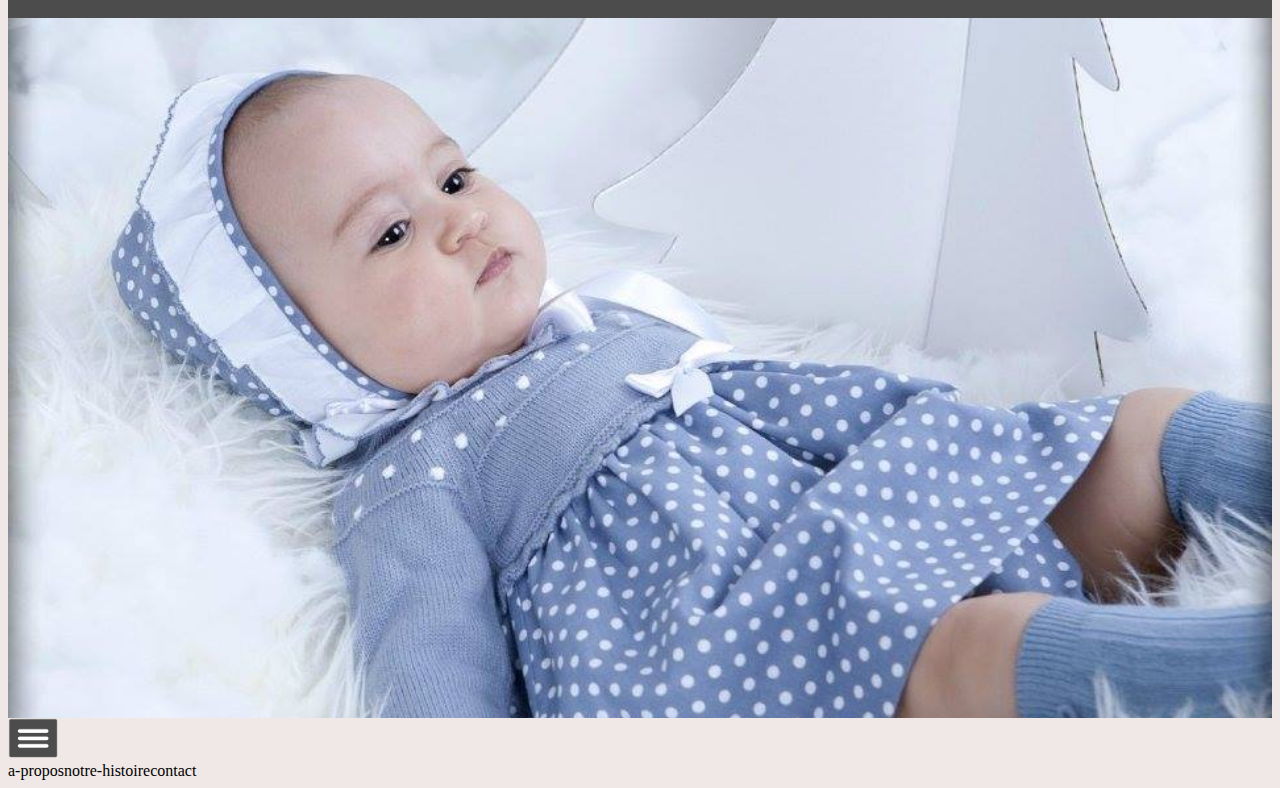
==== commit 50e5793b: "Create editable-UNITED.html" ====
--- a/editable-UNITED.html
+++ b/editable-UNITED.html
@@ -2,22 +2,22 @@
 <html>
 
 <head>
-    <title>UNITED</title>
+    <title>SU PRIMERA ROPITA</title>
     <meta charset="UTF-8">
-    <meta name="generator" content="Silex v2.2.5">
+    <meta name="generator" content="Silex v2.2.6">
     <!-- leave this for stats -->
-    <script data-silex-static="" type="text/javascript" src="//preprod.silex.me/static/2.5/jquery.js"></script>
-    <script data-silex-static="" type="text/javascript" src="//preprod.silex.me/static/2.5/jquery-ui.js"></script>
-    <script data-silex-static="" type="text/javascript" src="//preprod.silex.me/static/2.5/jquery.ui.touch-punch.min.js"></script>
-    <script data-silex-static="" type="text/javascript" src="//preprod.silex.me/static/2.5/pageable.js"></script>
-    <script data-silex-static="" type="text/javascript" src="//preprod.silex.me/static/2.5/front-end.js"></script>
+    <script data-silex-static="" type="text/javascript" src="//editor.silex.me/static/2.6/jquery.js"></script>
+    <script data-silex-static="" type="text/javascript" src="//editor.silex.me/static/2.6/jquery-ui.js"></script>
+
+    <script data-silex-static="" type="text/javascript" src="//editor.silex.me/static/2.6/pageable.js"></script>
+    <script data-silex-static="" type="text/javascript" src="//editor.silex.me/static/2.6/front-end.js"></script>
     <!-- Normalize -->
-    <link data-silex-static="" href="//preprod.silex.me/static/2.5/normalize.css" rel="stylesheet">
+    <link data-silex-static="" href="//editor.silex.me/static/2.6/normalize.css" rel="stylesheet">
     <!-- Silex style -->
-    <link data-silex-static="" href="//preprod.silex.me/static/2.5/front-end.css" rel="stylesheet">
+    <link data-silex-static="" href="//editor.silex.me/static/2.6/front-end.css" rel="stylesheet">
 
     <style type="text/css" class="silex-style">
-        @import url('http://fonts.googleapis.com/css?family=Graduate');
+        @import url('//fonts.googleapis.com/css?family=Graduate');
         /*
         	Here are the CSS styles of your website.
         
@@ -312,312 +312,100 @@
         .silex-id-1439833715905-79 {
             cursor: auto; 
             background-color: rgb(240, 232, 230); 
-            background-size: auto auto; 
-        }
-        .silex-id-1439833715803-78 {
-            left: 56px; 
-            width: 834px; 
-            height: 2199px; 
-            position: absolute; 
-            background-color: transparent; 
-            top: -5px; 
-        }
-        .silex-id-1439840090668-2 {
-            height: 547px; 
+            background-size: auto; 
+        }
+        .silex-id-1439833713274-53 {
             width: 800px; 
-            top: 1651px; 
-            left: 17px; 
-            position: absolute; 
-            background-color: transparent; 
-            background-size: auto auto; 
-        }
-        .silex-id-1439840090669-3 {
+            top: 960px; 
+            left: 72px; 
+            background-color: transparent; 
+            background-size: auto; 
+            min-height: 547px; 
+        }
+        .silex-id-1439833713071-51 {
             z-index: 300; 
-            position: absolute; 
-            height: 192px; 
-            top: 43px; 
-            width: 760px; 
-            left: 20px; 
+            top: 353px; 
+            width: 711px; 
+            left: 21px; 
             border-top-color: rgb(255, 255, 255); 
             border-right-color: rgb(255, 255, 255); 
             border-bottom-color: rgb(255, 255, 255); 
             border-left-color: rgb(255, 255, 255); 
             border-image-source: none; 
             background-color: transparent; 
-        }
-        .silex-id-1439840090669-4 {
+            min-height: 69px; 
+        }
+        .silex-id-1439833713173-52 {
             z-index: 300; 
-            position: absolute; 
-            height: 266px; 
-            top: 143px; 
-            width: 761px; 
-            left: 20px; 
+            top: 236px; 
+            width: 760px; 
+            left: 5px; 
             border-top-color: rgb(255, 255, 255); 
             border-right-color: rgb(255, 255, 255); 
             border-bottom-color: rgb(255, 255, 255); 
             border-left-color: rgb(255, 255, 255); 
             border-image-source: none; 
             background-color: transparent; 
-        }
-        .silex-id-1439840090670-5 {
-            z-index: 300; 
-            position: absolute; 
-            height: 49px; 
-            top: 353px; 
-            width: 220px; 
-            left: 554px; 
-            border-top-color: rgb(255, 255, 255); 
-            border-right-color: rgb(255, 255, 255); 
-            border-bottom-color: rgb(255, 255, 255); 
-            border-left-color: rgb(255, 255, 255); 
-            border-image-source: none; 
-            border-top-left-radius: 10px; 
-            border-top-right-radius: 10px; 
-            border-bottom-right-radius: 10px; 
-            border-bottom-left-radius: 10px; 
-            background-color: transparent; 
-        }
-        .silex-id-1439833713880-59 {
-            height: 180px; 
-            width: 717px; 
-            position: absolute; 
-            top: 312px; 
-            background-color: rgb(36, 36, 36); 
+            min-height: 192px; 
+        }
+        .silex-id-1439841544265-12 {
+            width: 100px; 
+            top: 54px; 
+            background-image: url('babidu.jpg'); 
+            background-color: rgba(255,255,255,0.5215686274509804); 
             background-size: cover; 
-            left: 64px; 
-            opacity: 0.8; 
-        }
-        .silex-id-1439839319905-0 {
-            height: 187px; 
-            width: 705px; 
-            top: 22px; 
-            left: 7px; 
-            opacity: 1; 
-        }
-        .silex-id-1439834147236-0 {
-            height: 58px; 
-            width: 705px; 
-            top: -2px; 
-            left: 6px; 
-            opacity: 1; 
-        }
-        .silex-id-1439840798793-6 {
-            height: 179px; 
-            width: 834px; 
-            top: 170px; 
             left: 0px; 
-            background-color: rgb(255, 255, 255); 
-            background-image: url('../../../TEMPLATE/Template-UT/assets/01.jpg'); 
-            border-top-width: 0px; 
-            border-right-width: 0px; 
-            border-bottom-width: 0px; 
-            border-left-width: 0px; 
-            border-top-style: solid; 
-            border-right-style: solid; 
-            border-bottom-style: solid; 
-            border-left-style: solid; 
-            border-top-left-radius: 0px; 
-            border-top-right-radius: 0px; 
-            border-bottom-right-radius: 0px; 
-            border-bottom-left-radius: 0px; 
-        }
-        .silex-id-1439840833929-7 {
-            height: 157px; 
-            width: 833px; 
-            top: 361px; 
+            background-attachment: fixed; 
+            min-height: 800px; 
+            background-position: top center; 
+        }
+        .silex-id-1439833714283-63 {
+            width: 100px; 
+            top: 2204px; 
             left: 0px; 
-        }
-        .silex-id-1439840870336-8 {
-            height: 179px; 
-            width: 834px; 
-            top: 568px; 
+            background-color: rgb(76, 76, 76); 
+            min-height: 200px; 
+        }
+        .silex-id-1439833714182-62 {
+            width: 100px; 
+            top: 29px; 
+            left: 17px; 
+            background-color: transparent; 
+            min-height: 147px; 
+        }
+        .silex-id-1439833714082-61 {
+            width: 448px; 
+            top: 10px; 
+            left: 10px; 
+            background-color: transparent; 
+            min-height: 126px; 
+        }
+        .silex-id-1439833713981-60 {
+            width: 300px; 
+            top: 10px; 
+            left: 491px; 
+            background-color: transparent; 
+            min-height: 126px; 
+        }
+        .silex-id-1439841544265-13 {
+            width: 100px; 
+            top: 855px; 
+            background-color: rgb(76, 76, 76); 
+            background-size: cover; 
             left: 0px; 
-            background-color: rgb(255, 255, 255); 
-            background-image: url('../../../TEMPLATE/Template-UT/assets/02.jpg'); 
-            background-attachment: scroll; 
-            background-size: auto auto; 
-        }
-        .silex-id-1439840870380-9 {
-            height: 157px; 
-            width: 833px; 
-            top: 759px; 
-            left: 0px; 
-        }
-        .silex-id-1439841033473-10 {
-            height: 179px; 
-            width: 834px; 
-            top: 968px; 
-            left: 0px; 
-            background-color: rgb(255, 255, 255); 
-            background-image: url('../../../TEMPLATE/Template-UT/assets/03.jpg'); 
-            background-attachment: scroll; 
-            background-size: auto auto; 
-        }
-        .silex-id-1439841033526-11 {
-            height: 157px; 
-            width: 833px; 
-            top: 1159px; 
-            left: 0px; 
-        }
-        .silex-id-1439842297865-16 {
-            height: 417px; 
-            width: 501px; 
-            top: 170px; 
-            left: 6px; 
-            background-color: rgb(255, 255, 255); 
-        }
-        .silex-id-1439842530338-17 {
-            height: 416px; 
-            width: 300px; 
-            top: 172px; 
-            left: 533px; 
-        }
-        .silex-id-1439844669806-18 {
-            height: 179px; 
-            width: 834px; 
-            top: 1360px; 
-            left: 0px; 
-            background-color: rgb(255, 255, 255); 
-            background-image: url('../../../TEMPLATE/Template-UT/assets/01.jpg'); 
-            border-top-width: 0px; 
-            border-right-width: 0px; 
-            border-bottom-width: 0px; 
-            border-left-width: 0px; 
-            border-top-style: solid; 
-            border-right-style: solid; 
-            border-bottom-style: solid; 
-            border-left-style: solid; 
-            border-top-left-radius: 0px; 
-            border-top-right-radius: 0px; 
-            border-bottom-right-radius: 0px; 
-            border-bottom-left-radius: 0px; 
-        }
-        .silex-id-1439844669849-19 {
-            height: 157px; 
-            width: 833px; 
-            top: 1551px; 
-            left: 0px; 
-        }
-        .silex-id-1439844669878-20 {
-            height: 179px; 
-            width: 834px; 
-            top: 1758px; 
-            left: 0px; 
-            background-color: rgb(255, 255, 255); 
-            background-image: url('../../../TEMPLATE/Template-UT/assets/02.jpg'); 
-            background-attachment: scroll; 
-            background-size: auto auto; 
-        }
-        .silex-id-1439844669903-21 {
-            height: 157px; 
-            width: 833px; 
-            top: 1949px; 
-            left: 0px; 
-        }
-        .silex-id-1439833713274-53 {
-            height: 547px; 
-            width: 800px; 
-            top: 960px; 
-            left: 72px; 
-            position: absolute; 
-            background-color: transparent; 
-            background-size: auto auto; 
-        }
-        .silex-id-1439833713173-52 {
-            z-index: 300; 
-            position: absolute; 
-            height: 192px; 
-            top: 43px; 
-            width: 760px; 
-            left: 20px; 
-            border-top-color: rgb(255, 255, 255); 
-            border-right-color: rgb(255, 255, 255); 
-            border-bottom-color: rgb(255, 255, 255); 
-            border-left-color: rgb(255, 255, 255); 
-            border-image-source: none; 
-            background-color: transparent; 
-        }
-        .silex-id-1439833713071-51 {
-            z-index: 300; 
-            position: absolute; 
-            height: 266px; 
-            top: 143px; 
-            width: 761px; 
-            left: 20px; 
-            border-top-color: rgb(255, 255, 255); 
-            border-right-color: rgb(255, 255, 255); 
-            border-bottom-color: rgb(255, 255, 255); 
-            border-left-color: rgb(255, 255, 255); 
-            border-image-source: none; 
-            background-color: transparent; 
-        }
-        .silex-id-1439833712970-50 {
-            z-index: 300; 
-            position: absolute; 
-            height: 49px; 
-            top: 353px; 
-            width: 220px; 
-            left: 554px; 
-            border-top-color: rgb(255, 255, 255); 
-            border-right-color: rgb(255, 255, 255); 
-            border-bottom-color: rgb(255, 255, 255); 
-            border-left-color: rgb(255, 255, 255); 
-            border-image-source: none; 
-            border-top-left-radius: 10px; 
-            border-top-right-radius: 10px; 
-            border-bottom-right-radius: 10px; 
-            border-bottom-left-radius: 10px; 
-            background-color: transparent; 
-        }
-        .silex-id-1439833712870-49 {
-            position: fixed; 
-            height: 274px; 
-            width: 81px; 
-            top: 187px; 
-            right: 0%; 
-            background-color: transparent; 
-        }
-        .silex-id-1439833712769-48 {
-            position: absolute; 
-            height: 51px; 
-            width: 50px; 
-            top: 10px; 
-            left: 18px; 
-            opacity: 0.8; 
-            background-image: url('assets/facebook.png'); 
-            background-color: transparent; 
-        }
-        .silex-id-1439833712668-47 {
-            position: absolute; 
-            height: 50px; 
-            width: 50px; 
-            top: 67px; 
-            left: 18px; 
-            opacity: 0.8; 
-            background-image: url('assets/twit.png'); 
-            background-color: transparent; 
-        }
-        .silex-id-1439833712567-46 {
-            position: absolute; 
-            height: 50px; 
-            width: 50px; 
-            top: 124px; 
-            left: 18px; 
-            opacity: 0.8; 
-            background-image: url('assets/in.png'); 
-            background-color: transparent; 
+            min-height: 700px; 
+            background-image: url('14141518_1241476939229820_8803286495775809459_n.jpg'); 
+            background-position: center center; 
         }
         .silex-id-1439833712466-45 {
             z-index: -1; 
-            position: absolute; 
-            height: 57px; 
             width: 750px; 
             left: 0px; 
             top: 0px; 
-            border-top-color: rgba(240, 232, 230, 0.54); 
-            border-right-color: rgba(240, 232, 230, 0.54); 
-            border-bottom-color: rgba(240, 232, 230, 0.54); 
-            border-left-color: rgba(240, 232, 230, 0.54); 
+            border-top-color: rgba(240, 232, 230, 0.541176); 
+            border-right-color: rgba(240, 232, 230, 0.541176); 
+            border-bottom-color: rgba(240, 232, 230, 0.541176); 
+            border-left-color: rgba(240, 232, 230, 0.541176); 
             border-top-style: solid; 
             border-right-style: solid; 
             border-bottom-style: solid; 
@@ -627,101 +415,46 @@
             border-right-width: 0px; 
             border-bottom-width: 0px; 
             border-left-width: 0px; 
+            min-height: 57px; 
+            background-image: url('babidu.jpg'); 
+        }
+        .silex-id-1439833712264-43 {
+            width: 520px; 
+            background-color: transparent; 
+            background-size: auto; 
+            min-height: 67px; 
+        }
+        .silex-id-1439833711962-40 {
+            width: 136px; 
+            left: 355px; 
+            background-color: rgba(255, 255, 255, 0.521569); 
+            background-size: auto; 
+            top: -5px; 
+            min-height: 70px; 
+        }
+        .silex-id-1439833712062-41 {
+            width: 191px; 
+            left: 169px; 
+            background-color: rgba(255, 255, 255, 0.521569); 
+            background-size: auto; 
+            line-height: 0%; 
+            top: 1px; 
+            min-height: 70px; 
+        }
+        .silex-id-1439833712163-42 {
+            width: 147px; 
+            left: 27px; 
+            background-color: rgba(255, 255, 255, 0.521569); 
+            background-size: auto; 
+            top: 0px; 
+            min-height: 57px; 
         }
         .silex-id-1439833712365-44 {
-            position: absolute; 
-            height: 55px; 
-            width: 197px; 
-            left: 50px; 
-            top: 2px; 
-            background-color: transparent; 
-        }
-        .silex-id-1439833712264-43 {
-            height: 67px; 
-            width: 520px; 
-            position: absolute; 
-            background-color: transparent; 
-            background-size: auto auto; 
-        }
-        .silex-id-1439833712163-42 {
-            position: absolute; 
-            height: 57px; 
-            width: 147px; 
-            left: 69px; 
-            background-color: rgba(255, 255, 255, 0.52); 
-            background-size: auto auto; 
-            top: 0px; 
-        }
-        .silex-id-1439833712062-41 {
-            position: absolute; 
-            height: 57px; 
-            width: 191px; 
-            left: 216px; 
-            background-color: rgba(255, 255, 255, 0.52); 
-            background-size: auto auto; 
-            line-height: 0%; 
-            top: 0px; 
-        }
-        .silex-id-1439833711962-40 {
-            position: absolute; 
-            height: 57px; 
-            width: 112px; 
-            left: 407px; 
-            background-color: rgba(255, 255, 255, 0.52); 
-            background-size: auto auto; 
-            top: 0px; 
-        }
-        .silex-id-1439841544265-12 {
-            height: 800px; 
-            width: 100px; 
-            position: absolute; 
-            top: 54px; 
-            background-image: url('../../../../TEMPLATE/Template-UT/assets/BG-001.jpg'); 
-            background-color: transparent; 
-            background-size: cover; 
-            left: 0px; 
-            background-attachment: fixed; 
-        }
-        .silex-id-1439833714283-63 {
-            position: absolute; 
-            height: 200px; 
-            width: 100px; 
-            top: 2204px; 
-            left: 0px; 
-            background-color: rgb(76, 76, 76); 
-        }
-        .silex-id-1439833714182-62 {
-            position: absolute; 
-            height: 147px; 
-            width: 100px; 
-            top: 29px; 
-            left: 17px; 
-            background-color: transparent; 
-        }
-        .silex-id-1439833714082-61 {
-            position: absolute; 
-            height: 126px; 
-            width: 448px; 
-            top: 10px; 
-            left: 10px; 
-            background-color: transparent; 
-        }
-        .silex-id-1439833713981-60 {
-            position: absolute; 
-            height: 126px; 
-            width: 300px; 
-            top: 10px; 
-            left: 491px; 
-            background-color: transparent; 
-        }
-        .silex-id-1439841544265-13 {
-            position: absolute; 
-            height: 700px; 
-            width: 100px; 
-            top: 855px; 
-            background-color: rgb(76, 76, 76); 
-            background-size: cover; 
-            left: 0px; 
+            width: 418px; 
+            left: 57px; 
+            top: -8px; 
+            background-color: transparent; 
+            min-height: 77px; 
         }
     </style>
 
@@ -736,6 +469,12 @@
 
 
 
+
+
+    <script type="text/javascript" class="silex-json-styles">
+        [{"desktop":{"silex-id-1439833715905-79":{"cursor":"auto","background-color":"rgb(240, 232, 230)","background-size":"auto"},"silex-id-1439833715803-78":{"left":"56px","width":"834px","background-color":"rgba(76,76,76,1)","top":"-5px","min-height":"2199px","background-image":"url('14053708_1234889759888538_3979273386981250169_o%20(1').jpg')"},"silex-id-1439840090668-2":{"width":"800px","top":"1651px","left":"17px","background-color":"transparent","background-size":"auto","min-height":"547px"},"silex-id-1439840090669-3":{"z-index":"300","top":"43px","width":"760px","left":"20px","border-top-color":"rgb(255, 255, 255)","border-right-color":"rgb(255, 255, 255)","border-bottom-color":"rgb(255, 255, 255)","border-left-color":"rgb(255, 255, 255)","border-image-source":"none","background-color":"transparent","min-height":"192px"},"silex-id-1439840090669-4":{"z-index":"300","top":"143px","width":"761px","left":"20px","border-top-color":"rgb(255, 255, 255)","border-right-color":"rgb(255, 255, 255)","border-bottom-color":"rgb(255, 255, 255)","border-left-color":"rgb(255, 255, 255)","border-image-source":"none","background-color":"transparent","min-height":"266px"},"silex-id-1439840090670-5":{"z-index":"300","top":"353px","width":"220px","left":"554px","border-top-color":"rgb(255, 255, 255)","border-right-color":"rgb(255, 255, 255)","border-bottom-color":"rgb(255, 255, 255)","border-left-color":"rgb(255, 255, 255)","border-image-source":"none","border-top-left-radius":"10px","border-top-right-radius":"10px","border-bottom-right-radius":"10px","border-bottom-left-radius":"10px","background-color":"transparent","min-height":"49px"},"silex-id-1439833713880-59":{"width":"717px","top":"312px","background-color":"rgb(36, 36, 36)","background-size":"cover","left":"64px","opacity":"0.8","min-height":"180px"},"silex-id-1439839319905-0":{"width":"705px","top":"22px","left":"7px","opacity":"1","min-height":"187px"},"silex-id-1439834147236-0":{"width":"705px","top":"-2px","left":"6px","opacity":"1","min-height":"58px"},"silex-id-1439840798793-6":{"width":"834px","top":"170px","left":"0px","background-color":"rgb(255, 255, 255)","background-image":"url('\"https://editor.silex.me/api/1.0/github/exec/TEMPLATE/Template-UT/assets/01.jpg\')","border-top-width":"0px","border-right-width":"0px","border-bottom-width":"0px","border-left-width":"0px","border-top-style":"solid","border-right-style":"solid","border-bottom-style":"solid","border-left-style":"solid","border-top-left-radius":"0px","border-top-right-radius":"0px","border-bottom-right-radius":"0px","border-bottom-left-radius":"0px","min-height":"179px"},"silex-id-1439840833929-7":{"width":"833px","top":"361px","left":"0px","min-height":"157px"},"silex-id-1439840870336-8":{"width":"834px","top":"568px","left":"0px","background-color":"rgb(255, 255, 255)","background-image":"url('\"https://editor.silex.me/api/1.0/github/exec/TEMPLATE/Template-UT/assets/02.jpg\')","background-attachment":"scroll","background-size":"auto","min-height":"179px"},"silex-id-1439840870380-9":{"width":"833px","top":"759px","left":"0px","min-height":"157px"},"silex-id-1439841033473-10":{"width":"834px","top":"968px","left":"0px","background-color":"rgb(255, 255, 255)","background-image":"url('\"https://editor.silex.me/api/1.0/github/exec/TEMPLATE/Template-UT/assets/03.jpg\')","background-attachment":"scroll","background-size":"auto","min-height":"179px"},"silex-id-1439841033526-11":{"width":"833px","top":"1159px","left":"0px","min-height":"157px"},"silex-id-1439842297865-16":{"width":"501px","top":"170px","left":"6px","background-color":"rgb(255, 255, 255)","min-height":"417px"},"silex-id-1439842530338-17":{"width":"300px","top":"172px","left":"533px","min-height":"416px"},"silex-id-1439844669806-18":{"width":"834px","top":"1360px","left":"0px","background-color":"rgb(255, 255, 255)","background-image":"url('\"https://editor.silex.me/api/1.0/github/exec/TEMPLATE/Template-UT/assets/01.jpg\')","border-top-width":"0px","border-right-width":"0px","border-bottom-width":"0px","border-left-width":"0px","border-top-style":"solid","border-right-style":"solid","border-bottom-style":"solid","border-left-style":"solid","border-top-left-radius":"0px","border-top-right-radius":"0px","border-bottom-right-radius":"0px","border-bottom-left-radius":"0px","min-height":"179px"},"silex-id-1439844669849-19":{"width":"833px","top":"1551px","left":"0px","min-height":"157px"},"silex-id-1439844669878-20":{"width":"834px","top":"1758px","left":"0px","background-color":"rgb(255, 255, 255)","background-image":"url('\"https://editor.silex.me/api/1.0/github/exec/TEMPLATE/Template-UT/assets/02.jpg\')","background-attachment":"scroll","background-size":"auto","min-height":"179px"},"silex-id-1439844669903-21":{"width":"833px","top":"1949px","left":"0px","min-height":"157px"},"silex-id-1439833713274-53":{"width":"800px","top":"960px","left":"72px","background-color":"transparent","background-size":"auto","min-height":"547px"},"silex-id-1439833713173-52":{"z-index":"300","top":"236px","width":"760px","left":"5px","border-top-color":"rgb(255, 255, 255)","border-right-color":"rgb(255, 255, 255)","border-bottom-color":"rgb(255, 255, 255)","border-left-color":"rgb(255, 255, 255)","border-image-source":"none","background-color":"transparent","min-height":"192px"},"silex-id-1439833713071-51":{"z-index":"300","top":"353px","width":"711px","left":"21px","border-top-color":"rgb(255, 255, 255)","border-right-color":"rgb(255, 255, 255)","border-bottom-color":"rgb(255, 255, 255)","border-left-color":"rgb(255, 255, 255)","border-image-source":"none","background-color":"transparent","min-height":"69px"},"silex-id-1439833712970-50":{"z-index":"300","top":"469px","width":"220px","left":"1305px","border-top-color":"rgb(255, 255, 255)","border-right-color":"rgb(255, 255, 255)","border-bottom-color":"rgb(255, 255, 255)","border-left-color":"rgb(255, 255, 255)","border-image-source":"none","border-top-left-radius":"10px","border-top-right-radius":"10px","border-bottom-right-radius":"10px","border-bottom-left-radius":"10px","background-color":"transparent","min-height":"49px"},"silex-id-1439833712870-49":{"position":"fixed","width":"81px","top":"187px","right":"0%","background-color":"transparent","min-height":"274px"},"silex-id-1439833712769-48":{"width":"50px","top":"10px","left":"18px","opacity":"0.8","background-image":"url('\"https://editor.silex.me/api/1.0/github/exec/get/web-silex/master/assets/facebook.png\')","background-color":"transparent","min-height":"51px"},"silex-id-1439833712668-47":{"width":"50px","top":"67px","left":"18px","opacity":"0.8","background-image":"url('\"https://editor.silex.me/api/1.0/github/exec/get/web-silex/master/assets/twit.png\')","background-color":"transparent","min-height":"50px"},"silex-id-1439833712567-46":{"width":"50px","top":"124px","left":"18px","opacity":"0.8","background-image":"url('\"https://editor.silex.me/api/1.0/github/exec/get/web-silex/master/assets/in.png\')","background-color":"transparent","min-height":"50px"},"silex-id-1439833712466-45":{"z-index":"-1","width":"750px","left":"0px","top":"0px","border-top-color":"rgba(240, 232, 230, 0.541176)","border-right-color":"rgba(240, 232, 230, 0.541176)","border-bottom-color":"rgba(240, 232, 230, 0.541176)","border-left-color":"rgba(240, 232, 230, 0.541176)","border-top-style":"solid","border-right-style":"solid","border-bottom-style":"solid","border-left-style":"solid","background-color":"rgb(76, 76, 76)","border-top-width":"0px","border-right-width":"0px","border-bottom-width":"0px","border-left-width":"0px","min-height":"57px","background-image":"url('babidu.jpg')"},"silex-id-1439833712365-44":{"width":"418px","left":"57px","top":"-8px","background-color":"transparent","min-height":"77px"},"silex-id-1439833712264-43":{"width":"520px","background-color":"transparent","background-size":"auto","min-height":"67px"},"silex-id-1439833712163-42":{"width":"147px","left":"27px","background-color":"rgba(255, 255, 255, 0.521569)","background-size":"auto","top":"0px","min-height":"57px"},"silex-id-1439833712062-41":{"width":"191px","left":"169px","background-color":"rgba(255, 255, 255, 0.521569)","background-size":"auto","line-height":"0%","top":"1px","min-height":"70px"},"silex-id-1439833711962-40":{"width":"136px","left":"355px","background-color":"rgba(255, 255, 255, 0.521569)","background-size":"auto","top":"-5px","min-height":"70px"},"silex-id-1439841544265-12":{"width":"100px","top":"54px","background-image":"url('babidu.jpg')","background-color":"rgba(255,255,255,0.5215686274509804)","background-size":"cover","left":"0px","background-attachment":"fixed","min-height":"800px","background-position":"top center"},"silex-id-1439833714283-63":{"width":"100px","top":"2204px","left":"0px","background-color":"rgb(76, 76, 76)","min-height":"200px"},"silex-id-1439833714182-62":{"width":"100px","top":"29px","left":"17px","background-color":"transparent","min-height":"147px"},"silex-id-1439833714082-61":{"width":"448px","top":"10px","left":"10px","background-color":"transparent","min-height":"126px"},"silex-id-1439833713981-60":{"width":"300px","top":"10px","left":"491px","background-color":"transparent","min-height":"126px"},"silex-id-1439841544265-13":{"width":"100px","top":"855px","background-color":"rgb(76, 76, 76)","background-size":"cover","left":"0px","min-height":"700px","background-image":"url('14141518_1241476939229820_8803286495775809459_n.jpg')","background-position":"center center"}},"mobile":{}}]
+    </script>
+    <meta name="viewport" content="width=device-width, initial-scale=1, maximum-scale=2.2" data-silex-viewport="">
     <style id="current-page-style">
         .page-a-propos{display:inherit; }
     </style>
@@ -743,211 +482,35 @@
     <!-- End of Silex HEAD tag do not remove -->
 </head>
 
-<body style="" class="silex-id-1439833715905-79 silex-runtime" data-silex-type="container" data-silex-id="silex-id-1439833715905-79">
-    <a id="page-a-propos" data-silex-type="page" class="page-element">a-propos</a>
-
-
-
-    <div class="editable-style container-element background prevent-draggable silex-id-1439833715803-78" data-silex-type="container" data-silex-id="silex-id-1439833715803-78">
-
-
-
-
-
-
-        <div class="editable-style container-element center-content silex-id-1439840090668-2 page-a-propos paged-element" data-silex-type="container" data-silex-id="silex-id-1439840090668-2">
-
-
-
-            <div data-silex-type="text" class="editable-style text-element  silex-id-1439840090669-3" data-silex-id="silex-id-1439840090669-3">
-                <div class="silex-element-content normal">
-                    <h3 style="text-align: left;" class="heading3"><font color="#666666">L'INSPIRATION</font></h3>
-                </div>
-            </div>
-            <div data-silex-type="text" class="editable-style text-element  silex-id-1439840090669-4" data-silex-id="silex-id-1439840090669-4">
-                <div class="silex-element-content normal">
-                    <h2 style="text-align: left; line-height: 0px;" class="heading2"><font size="4"><p class="normal"></p><p class="normal"><font color="#666666">Hamburger ad t-bone cillum, ut sunt venison fatback pancetta in pork belly pig pastrami aute.  Id chuck et, tri-tip pork tempor in sint occaecat sunt.  Tenderloin strip steak nulla ullamco andouille ad ea tri-tip.  Filet mignon corned beef pariatur quis, non biltong rump ground round.</font></p><p class="normal"><font color="#666666">Alcatra filet mignon ea quis culpa bacon minim.  Occaecat beef tempor, leberkas pancetta ground round nulla.  Magna ex venison et dolor kielbasa cow filet mignon beef nostrud.  Boudin irure kielbasa, spare ribs sausage hamburger in short loin filet mignon chuck.</font></p><p class="normal"></p></font></h2>
-                </div>
-            </div>
-            <div data-silex-type="text" class="editable-style text-element    silex-id-1439840090670-5 link-button2 btn_next01 mouse" data-silex-id="silex-id-1439840090670-5">
-                <div class="silex-element-content normal">
-                    <div style="text-align: center;">
-                        <br>
-                    </div>
-                    <div style="text-align: center;"><b><font color="#f3f3f3">+ Voir plus</font></b>
-                    </div>
-                </div>
+<body class="silex-id-1439833715905-79 enable-mobile silex-runtime" data-silex-type="container" data-silex-id="silex-id-1439833715905-79">
+
+
+
+
+
+
+    <div class="editable-style container-element center-content silex-id-1439833713274-53 page-a-propos paged-element" data-silex-type="container" data-silex-id="silex-id-1439833713274-53">
+
+
+
+        <div data-silex-type="text" class="editable-style text-element text-fx silex-id-1439833713071-51" data-silex-id="silex-id-1439833713071-51">
+            <div class="silex-element-content normal">
+                <h2 style="text-align: left; line-height: 0px;" class="heading2"><font size="4"><p class="normal"></p><p class="normal">Compra online la nueva colección de Mi primera ropita</p><p class="normal"></p></font></h2>
             </div>
         </div>
-        <div class="editable-style container-element paged-element    page-a-propos silex-id-1439833713880-59" data-silex-type="container" data-silex-id="silex-id-1439833713880-59">
-
-
-
-            <div data-silex-type="text" class="editable-style text-element silex-id-1439839319905-0 text-fx" data-silex-id="silex-id-1439839319905-0">
-                <div class="silex-element-content normal">
-                    <h2><p class="normal">Adipisicing cow tongue chuck elit pork chop pariatur filet mignon kevin swine dolore mollit.  Turkey cillum anim, prosciutto lorem officia dolore.  Alcatra labore laboris proident enim ad strip steak lorem adipisicing turkey ham hock veniam turducken reprehenderit pork chop. &nbsp; Ex capicola pancetta leberkas swine, eu turkey fatback ut beef ut pariatur.  Turkey drumstick eiusmod pork belly chuck enim, sed nostrud.  Enim in landjaeger, ball tip fatback cupim kielbasa ut swine jowl doner.  Ham aliquip jowl prosciutto ball tip venison ipsum shankle.</p><br></h2>
-                </div>
-            </div>
-            <div data-silex-type="text" class="editable-style silex-id-1439834147236-0 text-element text-fx" data-silex-id="silex-id-1439834147236-0">
-                <div class="silex-element-content normal">
-                    <h1><font class="heading1" color="#ffffff" size="6">INDEPENDANCE</font></h1>
-                </div>
-            </div>
-        </div>
-
-        <div data-silex-type="container" class="editable-style silex-id-1439840798793-6 container-element page-notre-histoire paged-element full-width box-fx" data-silex-id="silex-id-1439840798793-6"></div>
-        <div data-silex-type="text" class="editable-style silex-id-1439840833929-7 text-element page-notre-histoire paged-element full-width" data-silex-id="silex-id-1439840833929-7">
+        <div data-silex-type="text" class="editable-style text-element text-fx silex-id-1439833713173-52" data-silex-id="silex-id-1439833713173-52">
             <div class="silex-element-content normal">
-                <div><font size="5"><p class="normal"><font size="5">Le brut</font>
-                    </p>
-                    <p class="normal">Picanha consectetur ham hock shankle anim dolore ex shank ribeye eu leberkas veniam sint. Exercitation reprehenderit magna strip steak aute et deserunt est. Filet mignon bacon kielbasa pariatur, labore in pork loin velit reprehenderit
-                        magna turducken. Adipisicing doner frankfurter swine do jerky aute meatloaf magna ham hock short ribs in incididunt occaecat.</p>
-                    <br>
-                    </font>
-                </div>
-            </div>
-        </div>
-        <div data-silex-type="container" class="editable-style container-element silex-id-1439840870336-8 page-notre-histoire paged-element  full-width box-fx" data-silex-id="silex-id-1439840870336-8"></div>
-        <div data-silex-type="text" class="editable-style text-element silex-id-1439840870380-9 page-notre-histoire paged-element full-width" data-silex-id="silex-id-1439840870380-9">
-            <div class="silex-element-content normal">
-                <div><font size="5"><p class="normal"><font size="5">La douceur</font>
-                    </p>
-                    <p class="normal">Picanha consectetur ham hock shankle anim dolore ex shank ribeye eu leberkas veniam sint. Exercitation reprehenderit magna strip steak aute et deserunt est. Filet mignon bacon kielbasa pariatur, labore in pork loin velit reprehenderit
-                        magna turducken. Adipisicing doner frankfurter swine do jerky aute meatloaf magna ham hock short ribs in incididunt occaecat.</p>
-                    <br>
-                    </font>
-                </div>
-            </div>
-        </div>
-        <div data-silex-type="container" class="editable-style container-element  silex-id-1439841033473-10 page-notre-histoire paged-element full-width box-fx" data-silex-id="silex-id-1439841033473-10"></div>
-        <div data-silex-type="text" class="editable-style text-element full-width silex-id-1439841033526-11 page-notre-histoire paged-element" data-silex-id="silex-id-1439841033526-11">
-            <div class="silex-element-content normal">
-                <div><font size="5"><p class="normal"><font size="5">Le resultat</font>
-                    </p>
-                    <p class="normal">Picanha consectetur ham hock shankle anim dolore ex shank ribeye eu leberkas veniam sint. Exercitation reprehenderit magna strip steak aute et deserunt est. Filet mignon bacon kielbasa pariatur, labore in pork loin velit reprehenderit
-                        magna turducken. Adipisicing doner frankfurter swine do jerky aute meatloaf magna ham hock short ribs in incididunt occaecat.</p>
-                    <br>
-                    </font>
-                </div>
-            </div>
-        </div>
-        <div data-silex-type="html" class="editable-style silex-id-1439842297865-16 html-element page-contact paged-element box-fx2" data-silex-id="silex-id-1439842297865-16">
-            <div class="silex-element-content">
-                <div style="width:500px;max-width:100%;overflow:hidden;height:500px;color:red;">
-                    <div id="my-map-display" style="height:500px;width:500px;max-width:100%;">
-                        <iframe src="" http:="" preprod.silex.me="" api="" 1.0="" dropbox="" exec="" get="" template="" template-ut%20templatematic="" ut.htmlhttp:="" template-united%20templatematic="" editable-united.htmlsrc="" style="height:100%;width:100%;border:0;" template-ut=""
-                        ut-2.htmlhttp:="" data-silex-iframe-src="https://www.google.com/maps/embed/v1/place?q=paris&amp;key=AIzaSyAN0om9mFmy1QN6Wf54tXAowK4eT0ZUPrU" frameborder="0"></iframe>
-                    </div><a class="google-maps-code" rel="nofollow" href="https://www.bootstrapskins.com" id="make-map-data">find bootstrap themes</a>
-                    <style>
-                        #my-map-display img{max-width:none!important;background:none!important;}
-                    </style>
-                </div>
-            </div>
-        </div>
-        <div data-silex-type="text" class="editable-style silex-id-1439842530338-17 text-element page-contact paged-element" data-silex-id="silex-id-1439842530338-17">
-            <div class="silex-element-content normal">
-                <h1 class="heading1"><font color="#666666">Contact us</font></h1>
-                <div>
-                    <p class="normal"></p>
-                    <p class="normal"><font color="#666666">Tri-tip leberkas rump esse ut, non filet mignon ex shankle pork belly excepteur.  Minim chicken kielbasa, frankfurter tempor veniam magna aliquip filet mignon.  Est andouille anim pork chop doner laborum rump shank spare ribs do.  Turducken ribeye venison spare ribs dolor, jerky pancetta shankle officia aliquip in.</font>
-                    </p>
-                    <p class="normal"></p>
-                    <ul>
-                        <li>Twitter</li>
-                        <li>Facebook</li>
-                        <li>Email</li>
-                        <li>Google +</li>
-                    </ul>
-                </div>
-            </div>
-        </div>
-        <div data-silex-type="container" class="editable-style container-element full-width box-fx silex-id-1439844669806-18 page-notre-histoire paged-element" data-silex-id="silex-id-1439844669806-18"></div>
-        <div data-silex-type="text" class="editable-style text-element full-width silex-id-1439844669849-19 page-notre-histoire paged-element" data-silex-id="silex-id-1439844669849-19">
-            <div class="silex-element-content normal">
-                <div><font size="5"><p class="normal"><font size="5">Le nom</font>
-                    </p>
-                    <p class="normal">Picanha consectetur ham hock shankle anim dolore ex shank ribeye eu leberkas veniam sint. Exercitation reprehenderit magna strip steak aute et deserunt est. Filet mignon bacon kielbasa pariatur, labore in pork loin velit reprehenderit
-                        magna turducken. Adipisicing doner frankfurter swine do jerky aute meatloaf magna ham hock short ribs in incididunt occaecat.</p>
-                    <br>
-                    </font>
-                </div>
-            </div>
-        </div>
-        <div data-silex-type="container" class="editable-style container-element full-width box-fx silex-id-1439844669878-20 page-notre-histoire paged-element" data-silex-id="silex-id-1439844669878-20"></div>
-        <div data-silex-type="text" class="editable-style text-element full-width silex-id-1439844669903-21 page-notre-histoire paged-element" data-silex-id="silex-id-1439844669903-21">
-            <div class="silex-element-content normal">
-                <div><font size="5"><p class="normal"><font size="5">Le travail</font>
-                    </p>
-                    <p class="normal">Picanha consectetur ham hock shankle anim dolore ex shank ribeye eu leberkas veniam sint. Exercitation reprehenderit magna strip steak aute et deserunt est. Filet mignon bacon kielbasa pariatur, labore in pork loin velit reprehenderit
-                        magna turducken. Adipisicing doner frankfurter swine do jerky aute meatloaf magna ham hock short ribs in incididunt occaecat.</p>
-                    <br>
-                    </font>
-                </div>
+                <h3 style="text-align: left;" class="heading3">NUEVA COLECCIÓN</h3>
             </div>
         </div>
     </div>
 
-    <div class="editable-style container-element center-content silex-id-1439833713274-53 page-a-propos paged-element" data-silex-type="container" data-silex-id="silex-id-1439833713274-53">
-        <div data-silex-type="text" class="editable-style text-element text-fx silex-id-1439833713173-52" data-silex-id="silex-id-1439833713173-52">
-            <div class="silex-element-content normal">
-                <h3 style="text-align: left;" class="heading3">LE SAVOIR FAIRE</h3>
-            </div>
-        </div>
-        <div data-silex-type="text" class="editable-style text-element text-fx silex-id-1439833713071-51" data-silex-id="silex-id-1439833713071-51">
-            <div class="silex-element-content normal">
-                <h2 style="text-align: left; line-height: 0px;" class="heading2"><font size="4"><p class="normal"></p><p class="normal">Hamburger ad t-bone cillum, ut sunt venison fatback pancetta in pork belly pig pastrami aute.  Id chuck et, tri-tip pork tempor in sint occaecat sunt.  Tenderloin strip steak nulla ullamco andouille ad ea tri-tip.  Filet mignon corned beef pariatur quis, non biltong rump ground round.</p><p class="normal">Alcatra filet mignon ea quis culpa bacon minim.  Occaecat beef tempor, leberkas pancetta ground round nulla.  Magna ex venison et dolor kielbasa cow filet mignon beef nostrud.  Boudin irure kielbasa, spare ribs sausage hamburger in short loin filet mignon chuck.</p><p class="normal"></p></font></h2>
-            </div>
-        </div>
-        <div data-silex-type="text" class="editable-style text-element link-button btn_next01 mouse silex-id-1439833712970-50" data-silex-id="silex-id-1439833712970-50">
-            <div class="silex-element-content normal">
-                <div style="text-align: center;">
-                    <br>
-                </div>
-                <div style="text-align: center;"><b><font color="#444444">+ Voir plus</font></b>
-                </div>
-            </div>
-        </div>
-    </div>
-    <div data-silex-type="container" class="editable-style container-element full-ground social-menu silex-id-1439833712870-49" data-silex-id="silex-id-1439833712870-49">
-        <div data-silex-type="container" class="editable-style container-element  silex-id-1439833712769-48 social-anim no-repeat page-link-active" data-silex-href="#!page-a-propos" data-silex-id="silex-id-1439833712769-48"></div>
-        <div data-silex-type="container" class="editable-style container-element  silex-id-1439833712668-47 social-anim no-repeat page-link-active" data-silex-href="#!page-a-propos" data-silex-id="silex-id-1439833712668-47"></div>
-        <div data-silex-type="container" class="editable-style container-element  silex-id-1439833712567-46 social-anim no-repeat page-link-active" data-silex-href="#!page-a-propos" data-silex-id="silex-id-1439833712567-46"></div>
-    </div>
-    <div data-silex-type="container" class="editable-style container-element fixed-menu full-width silex-id-1439833712466-45" data-silex-id="silex-id-1439833712466-45">
-        <div data-silex-type="text" class="editable-style text-element   silex-id-1439833712365-44 menu-left text-fx" data-silex-id="silex-id-1439833712365-44">
-            <div class="silex-element-content normal">
-                <h1 class="heading1"><font size="7">UniteD</font></h1>
-            </div>
-        </div>
-        <div class="editable-style container-element menu-right silex-id-1439833712264-43" data-silex-type="container" data-silex-id="silex-id-1439833712264-43">
-            <div data-silex-type="text" class="editable-style text-element  silex-id-1439833712163-42   link-menu btn_up none-lien page-link-active" data-silex-href="#!page-a-propos" data-silex-id="silex-id-1439833712163-42">
-                <div class="silex-element-content normal">
-                    <div style="text-align: center;">
-                        <h2 class="heading2" style="line-height: 22.5px;"><font size="4">A PROPOS</font></h2>
-                    </div>
-                </div>
-            </div>
-            <div data-silex-type="text" class="editable-style text-element  silex-id-1439833712062-41 link-menu btn_up none-lien" data-silex-href="#!page-notre-histoire" data-silex-id="silex-id-1439833712062-41">
-                <div class="silex-element-content normal">
-                    <div style="text-align: center;">
-                        <h2 class="heading2" style="line-height: 22.5px;"><font size="4">NOTRE HISTOIRE</font></h2>
-                    </div>
-                </div>
-            </div>
-            <div data-silex-type="text" class="editable-style text-element  silex-id-1439833711962-40 link-menu btn_up none-lien" data-silex-href="#!page-contact" data-silex-id="silex-id-1439833711962-40">
-                <div class="silex-element-content normal">
-                    <div style="text-align: center;">
-                        <h2 class="heading2" style="line-height: 22.5px;"><font size="4">CONTACT</font></h2>
-                    </div>
-                </div>
-            </div>
-        </div>
-    </div><a id="page-notre-histoire" data-silex-type="page" class="page-element">notre-histoire</a><a id="page-contact" data-silex-type="page" class="page-element">contact</a>
-
-
-
-
-    <div class="editable-style container-element   silex-id-1439841544265-12 page-a-propos paged-element full-width" data-silex-type="container" data-silex-id="silex-id-1439841544265-12">
+
+
+
+
+
+    <div class="editable-style container-element silex-id-1439841544265-12 page-a-propos paged-element full-width" data-silex-type="container" data-silex-id="silex-id-1439841544265-12">
 
 
     </div>
@@ -969,7 +532,7 @@
             </div>
         </div>
     </div>
-    <div data-silex-type="container" class="editable-style container-element   page-a-propos paged-element silex-id-1439841544265-13 full-width" data-silex-id="silex-id-1439841544265-13"></div>
+    <div data-silex-type="container" class="editable-style container-element page-a-propos paged-element silex-id-1439841544265-13 full-width" data-silex-id="silex-id-1439841544265-13"></div>
 
 
 
@@ -979,6 +542,46 @@
 
 
 
+
+
+    <div class="silex-pages">
+        <div data-silex-type="image" data-silex-id="silex-id-hamburger-menu" class="menu-button editable-style silex-id-hamburger-menu image-element page-page-1 paged-element prevent-draggable prevent-resizable"><img alt="open mobile menu" src="[data-uri]"
+            class="silex-element-content"></div><a id="page-a-propos" data-silex-type="page" class="page-element">a-propos</a><a id="page-notre-histoire" data-silex-type="page" class="page-element">notre-histoire</a><a id="page-contact" data-silex-type="page"
+        class="page-element">contact</a></div>
+    <div data-silex-type="container" class="editable-style container-element fixed-menu full-width silex-id-1439833712466-45" data-silex-id="silex-id-1439833712466-45">
+
+        <div class="editable-style container-element menu-right silex-id-1439833712264-43" data-silex-type="container" data-silex-id="silex-id-1439833712264-43">
+
+
+
+            <div data-silex-type="text" class="editable-style text-element silex-id-1439833711962-40 link-menu btn_up none-lien" data-silex-href="#!page-contact" data-silex-id="silex-id-1439833711962-40">
+                <div class="silex-element-content normal">
+                    <div style="text-align: center;">
+                        <h2 class="heading2" style="line-height: 22.5px;"><font size="4">OUTLET</font></h2>
+                    </div>
+                </div>
+            </div>
+            <div data-silex-type="text" class="editable-style text-element silex-id-1439833712062-41 link-menu btn_up none-lien" data-silex-href="#!page-notre-histoire" data-silex-id="silex-id-1439833712062-41">
+                <div class="silex-element-content normal">
+                    <div style="text-align: center;">
+                        <h2 class="heading2" style="line-height: 22.5px;"><font size="4">NIÑOS</font></h2>
+                    </div>
+                </div>
+            </div>
+            <div data-silex-type="text" class="editable-style text-element silex-id-1439833712163-42 link-menu btn_up none-lien" data-silex-href="#!page-a-propos" data-silex-id="silex-id-1439833712163-42">
+                <div class="silex-element-content normal">
+                    <div style="text-align: center;">
+                        <h2 class="heading2" style="line-height: 22.5px;"><font size="4" color="#ffffff">NIÑAS</font></h2>
+                    </div>
+                </div>
+            </div>
+        </div>
+        <div data-silex-type="text" class="editable-style text-element silex-id-1439833712365-44 menu-left text-fx" data-silex-id="silex-id-1439833712365-44">
+            <div class="silex-element-content normal">
+                <h2><font size="7" face="Junge" class="heading2" color="#ffffff">Su primera ropita</font></h2>
+            </div>
+        </div>
+    </div>
 </body>
 
 </html>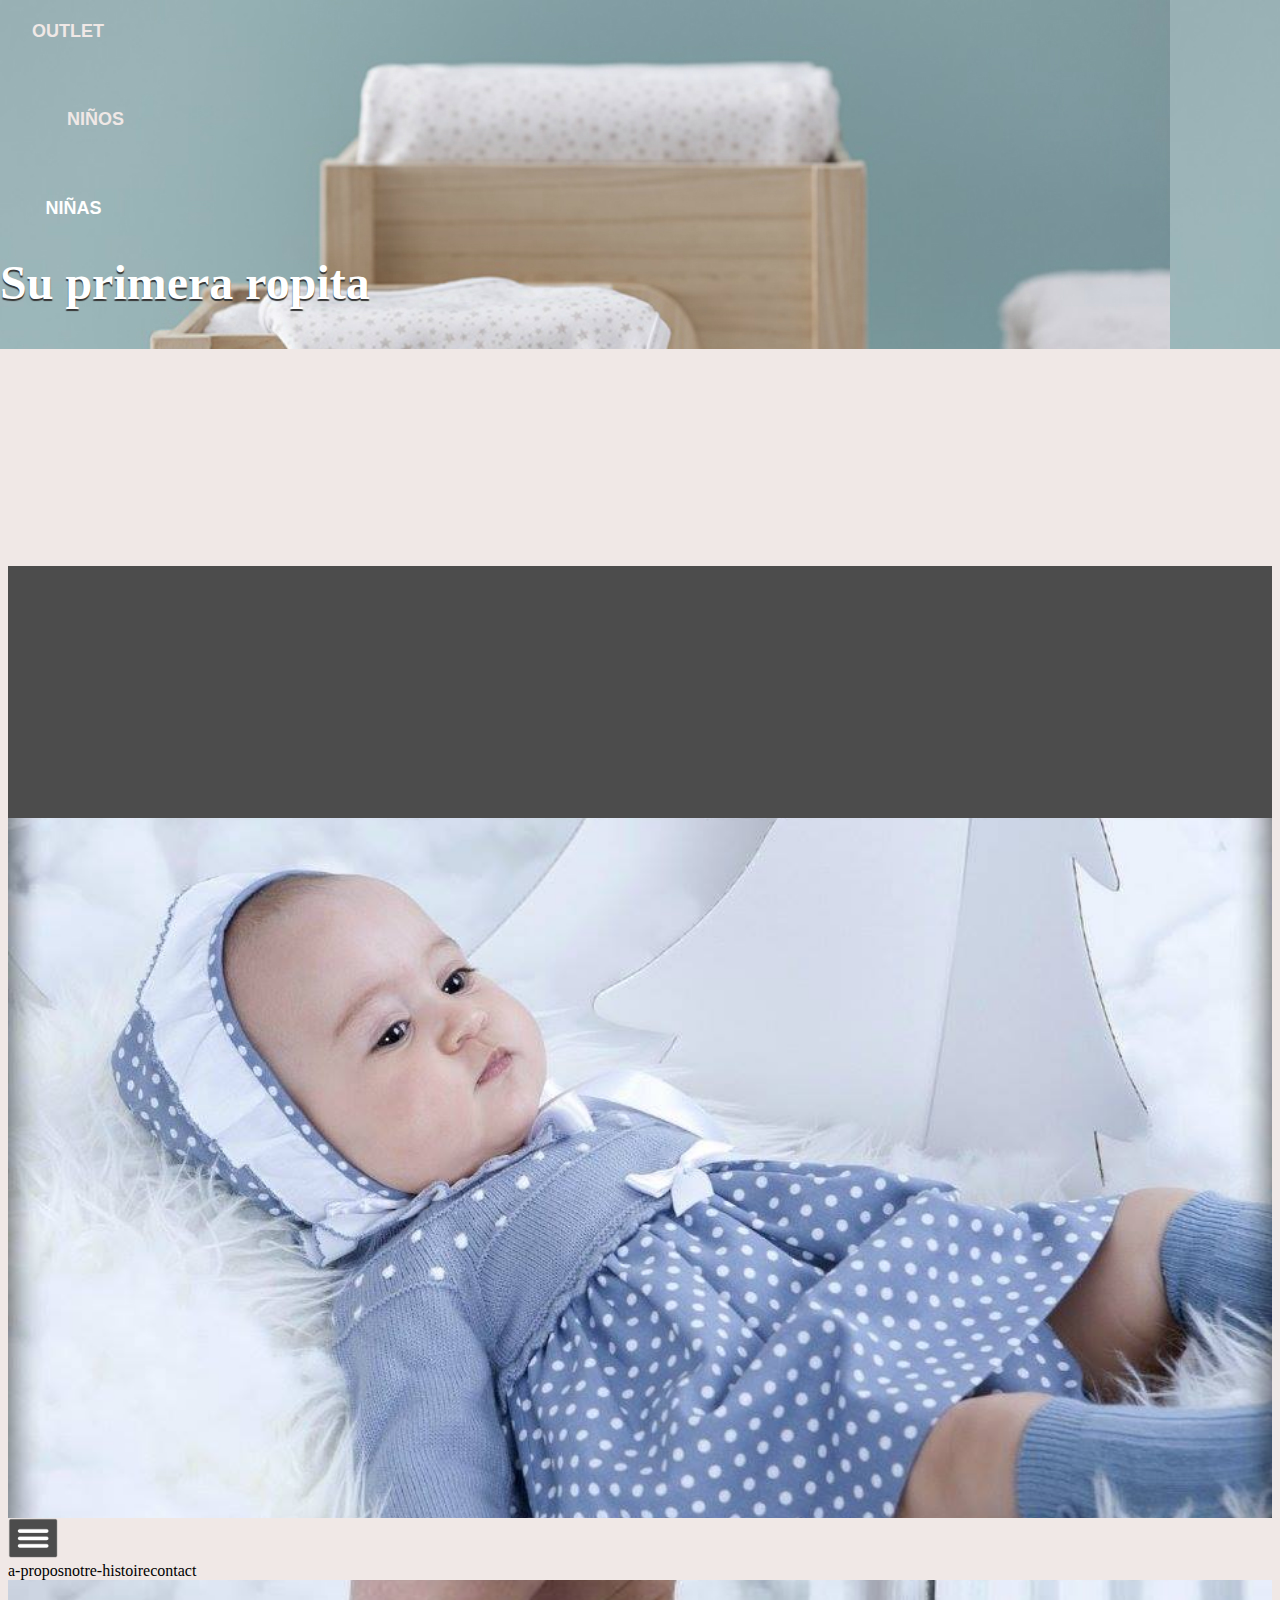
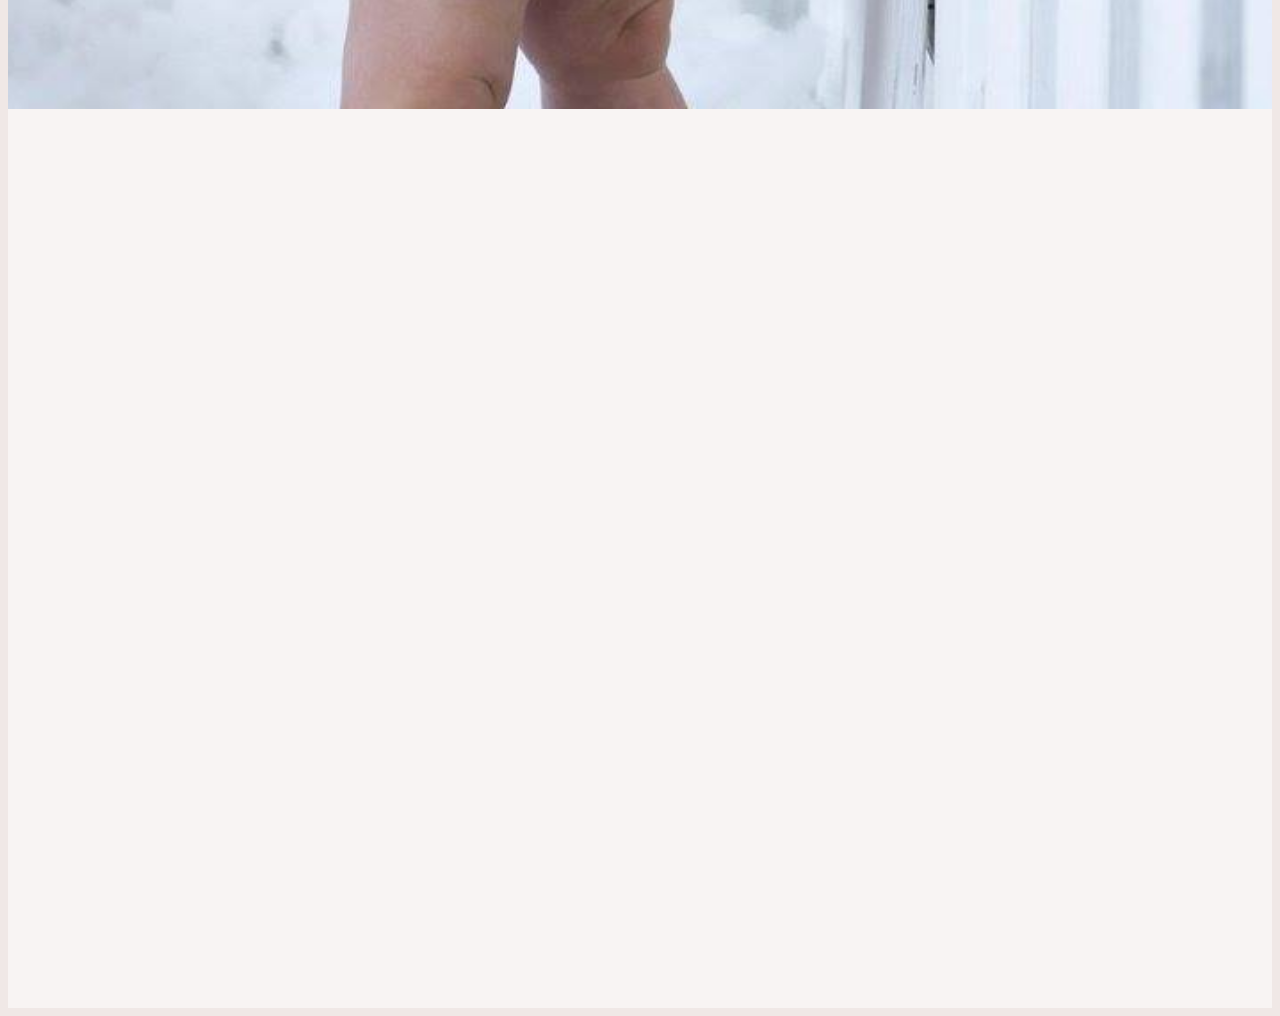
==== commit bead3b55: "Create editable-UNITED.html" ====
--- a/editable-UNITED.html
+++ b/editable-UNITED.html
@@ -348,17 +348,6 @@
             background-color: transparent; 
             min-height: 192px; 
         }
-        .silex-id-1439841544265-12 {
-            width: 100px; 
-            top: 54px; 
-            background-image: url('babidu.jpg'); 
-            background-color: rgba(255,255,255,0.5215686274509804); 
-            background-size: cover; 
-            left: 0px; 
-            background-attachment: fixed; 
-            min-height: 800px; 
-            background-position: top center; 
-        }
         .silex-id-1439833714283-63 {
             width: 100px; 
             top: 2204px; 
@@ -456,6 +445,18 @@
             background-color: transparent; 
             min-height: 77px; 
         }
+        .silex-id-1439841544265-12 {
+            width: 1600px; 
+            top: 50px; 
+            background-image: url('14212572_1244259748951539_1870563328602114482_n.jpg'); 
+            background-color: rgba(255,255,255,0.5215686274509804); 
+            background-size: cover; 
+            left: 0px; 
+            background-attachment: fixed; 
+            min-height: 1028px; 
+            background-position: top left; 
+            background-repeat: no-repeat; 
+        }
     </style>
 
 
@@ -472,7 +473,7 @@
 
 
     <script type="text/javascript" class="silex-json-styles">
-        [{"desktop":{"silex-id-1439833715905-79":{"cursor":"auto","background-color":"rgb(240, 232, 230)","background-size":"auto"},"silex-id-1439833715803-78":{"left":"56px","width":"834px","background-color":"rgba(76,76,76,1)","top":"-5px","min-height":"2199px","background-image":"url('14053708_1234889759888538_3979273386981250169_o%20(1').jpg')"},"silex-id-1439840090668-2":{"width":"800px","top":"1651px","left":"17px","background-color":"transparent","background-size":"auto","min-height":"547px"},"silex-id-1439840090669-3":{"z-index":"300","top":"43px","width":"760px","left":"20px","border-top-color":"rgb(255, 255, 255)","border-right-color":"rgb(255, 255, 255)","border-bottom-color":"rgb(255, 255, 255)","border-left-color":"rgb(255, 255, 255)","border-image-source":"none","background-color":"transparent","min-height":"192px"},"silex-id-1439840090669-4":{"z-index":"300","top":"143px","width":"761px","left":"20px","border-top-color":"rgb(255, 255, 255)","border-right-color":"rgb(255, 255, 255)","border-bottom-color":"rgb(255, 255, 255)","border-left-color":"rgb(255, 255, 255)","border-image-source":"none","background-color":"transparent","min-height":"266px"},"silex-id-1439840090670-5":{"z-index":"300","top":"353px","width":"220px","left":"554px","border-top-color":"rgb(255, 255, 255)","border-right-color":"rgb(255, 255, 255)","border-bottom-color":"rgb(255, 255, 255)","border-left-color":"rgb(255, 255, 255)","border-image-source":"none","border-top-left-radius":"10px","border-top-right-radius":"10px","border-bottom-right-radius":"10px","border-bottom-left-radius":"10px","background-color":"transparent","min-height":"49px"},"silex-id-1439833713880-59":{"width":"717px","top":"312px","background-color":"rgb(36, 36, 36)","background-size":"cover","left":"64px","opacity":"0.8","min-height":"180px"},"silex-id-1439839319905-0":{"width":"705px","top":"22px","left":"7px","opacity":"1","min-height":"187px"},"silex-id-1439834147236-0":{"width":"705px","top":"-2px","left":"6px","opacity":"1","min-height":"58px"},"silex-id-1439840798793-6":{"width":"834px","top":"170px","left":"0px","background-color":"rgb(255, 255, 255)","background-image":"url('\"https://editor.silex.me/api/1.0/github/exec/TEMPLATE/Template-UT/assets/01.jpg\')","border-top-width":"0px","border-right-width":"0px","border-bottom-width":"0px","border-left-width":"0px","border-top-style":"solid","border-right-style":"solid","border-bottom-style":"solid","border-left-style":"solid","border-top-left-radius":"0px","border-top-right-radius":"0px","border-bottom-right-radius":"0px","border-bottom-left-radius":"0px","min-height":"179px"},"silex-id-1439840833929-7":{"width":"833px","top":"361px","left":"0px","min-height":"157px"},"silex-id-1439840870336-8":{"width":"834px","top":"568px","left":"0px","background-color":"rgb(255, 255, 255)","background-image":"url('\"https://editor.silex.me/api/1.0/github/exec/TEMPLATE/Template-UT/assets/02.jpg\')","background-attachment":"scroll","background-size":"auto","min-height":"179px"},"silex-id-1439840870380-9":{"width":"833px","top":"759px","left":"0px","min-height":"157px"},"silex-id-1439841033473-10":{"width":"834px","top":"968px","left":"0px","background-color":"rgb(255, 255, 255)","background-image":"url('\"https://editor.silex.me/api/1.0/github/exec/TEMPLATE/Template-UT/assets/03.jpg\')","background-attachment":"scroll","background-size":"auto","min-height":"179px"},"silex-id-1439841033526-11":{"width":"833px","top":"1159px","left":"0px","min-height":"157px"},"silex-id-1439842297865-16":{"width":"501px","top":"170px","left":"6px","background-color":"rgb(255, 255, 255)","min-height":"417px"},"silex-id-1439842530338-17":{"width":"300px","top":"172px","left":"533px","min-height":"416px"},"silex-id-1439844669806-18":{"width":"834px","top":"1360px","left":"0px","background-color":"rgb(255, 255, 255)","background-image":"url('\"https://editor.silex.me/api/1.0/github/exec/TEMPLATE/Template-UT/assets/01.jpg\')","border-top-width":"0px","border-right-width":"0px","border-bottom-width":"0px","border-left-width":"0px","border-top-style":"solid","border-right-style":"solid","border-bottom-style":"solid","border-left-style":"solid","border-top-left-radius":"0px","border-top-right-radius":"0px","border-bottom-right-radius":"0px","border-bottom-left-radius":"0px","min-height":"179px"},"silex-id-1439844669849-19":{"width":"833px","top":"1551px","left":"0px","min-height":"157px"},"silex-id-1439844669878-20":{"width":"834px","top":"1758px","left":"0px","background-color":"rgb(255, 255, 255)","background-image":"url('\"https://editor.silex.me/api/1.0/github/exec/TEMPLATE/Template-UT/assets/02.jpg\')","background-attachment":"scroll","background-size":"auto","min-height":"179px"},"silex-id-1439844669903-21":{"width":"833px","top":"1949px","left":"0px","min-height":"157px"},"silex-id-1439833713274-53":{"width":"800px","top":"960px","left":"72px","background-color":"transparent","background-size":"auto","min-height":"547px"},"silex-id-1439833713173-52":{"z-index":"300","top":"236px","width":"760px","left":"5px","border-top-color":"rgb(255, 255, 255)","border-right-color":"rgb(255, 255, 255)","border-bottom-color":"rgb(255, 255, 255)","border-left-color":"rgb(255, 255, 255)","border-image-source":"none","background-color":"transparent","min-height":"192px"},"silex-id-1439833713071-51":{"z-index":"300","top":"353px","width":"711px","left":"21px","border-top-color":"rgb(255, 255, 255)","border-right-color":"rgb(255, 255, 255)","border-bottom-color":"rgb(255, 255, 255)","border-left-color":"rgb(255, 255, 255)","border-image-source":"none","background-color":"transparent","min-height":"69px"},"silex-id-1439833712970-50":{"z-index":"300","top":"469px","width":"220px","left":"1305px","border-top-color":"rgb(255, 255, 255)","border-right-color":"rgb(255, 255, 255)","border-bottom-color":"rgb(255, 255, 255)","border-left-color":"rgb(255, 255, 255)","border-image-source":"none","border-top-left-radius":"10px","border-top-right-radius":"10px","border-bottom-right-radius":"10px","border-bottom-left-radius":"10px","background-color":"transparent","min-height":"49px"},"silex-id-1439833712870-49":{"position":"fixed","width":"81px","top":"187px","right":"0%","background-color":"transparent","min-height":"274px"},"silex-id-1439833712769-48":{"width":"50px","top":"10px","left":"18px","opacity":"0.8","background-image":"url('\"https://editor.silex.me/api/1.0/github/exec/get/web-silex/master/assets/facebook.png\')","background-color":"transparent","min-height":"51px"},"silex-id-1439833712668-47":{"width":"50px","top":"67px","left":"18px","opacity":"0.8","background-image":"url('\"https://editor.silex.me/api/1.0/github/exec/get/web-silex/master/assets/twit.png\')","background-color":"transparent","min-height":"50px"},"silex-id-1439833712567-46":{"width":"50px","top":"124px","left":"18px","opacity":"0.8","background-image":"url('\"https://editor.silex.me/api/1.0/github/exec/get/web-silex/master/assets/in.png\')","background-color":"transparent","min-height":"50px"},"silex-id-1439833712466-45":{"z-index":"-1","width":"750px","left":"0px","top":"0px","border-top-color":"rgba(240, 232, 230, 0.541176)","border-right-color":"rgba(240, 232, 230, 0.541176)","border-bottom-color":"rgba(240, 232, 230, 0.541176)","border-left-color":"rgba(240, 232, 230, 0.541176)","border-top-style":"solid","border-right-style":"solid","border-bottom-style":"solid","border-left-style":"solid","background-color":"rgb(76, 76, 76)","border-top-width":"0px","border-right-width":"0px","border-bottom-width":"0px","border-left-width":"0px","min-height":"57px","background-image":"url('babidu.jpg')"},"silex-id-1439833712365-44":{"width":"418px","left":"57px","top":"-8px","background-color":"transparent","min-height":"77px"},"silex-id-1439833712264-43":{"width":"520px","background-color":"transparent","background-size":"auto","min-height":"67px"},"silex-id-1439833712163-42":{"width":"147px","left":"27px","background-color":"rgba(255, 255, 255, 0.521569)","background-size":"auto","top":"0px","min-height":"57px"},"silex-id-1439833712062-41":{"width":"191px","left":"169px","background-color":"rgba(255, 255, 255, 0.521569)","background-size":"auto","line-height":"0%","top":"1px","min-height":"70px"},"silex-id-1439833711962-40":{"width":"136px","left":"355px","background-color":"rgba(255, 255, 255, 0.521569)","background-size":"auto","top":"-5px","min-height":"70px"},"silex-id-1439841544265-12":{"width":"100px","top":"54px","background-image":"url('babidu.jpg')","background-color":"rgba(255,255,255,0.5215686274509804)","background-size":"cover","left":"0px","background-attachment":"fixed","min-height":"800px","background-position":"top center"},"silex-id-1439833714283-63":{"width":"100px","top":"2204px","left":"0px","background-color":"rgb(76, 76, 76)","min-height":"200px"},"silex-id-1439833714182-62":{"width":"100px","top":"29px","left":"17px","background-color":"transparent","min-height":"147px"},"silex-id-1439833714082-61":{"width":"448px","top":"10px","left":"10px","background-color":"transparent","min-height":"126px"},"silex-id-1439833713981-60":{"width":"300px","top":"10px","left":"491px","background-color":"transparent","min-height":"126px"},"silex-id-1439841544265-13":{"width":"100px","top":"855px","background-color":"rgb(76, 76, 76)","background-size":"cover","left":"0px","min-height":"700px","background-image":"url('14141518_1241476939229820_8803286495775809459_n.jpg')","background-position":"center center"}},"mobile":{}}]
+        [{"desktop":{"silex-id-1439833715905-79":{"cursor":"auto","background-color":"rgb(240, 232, 230)","background-size":"auto"},"silex-id-1439833715803-78":{"left":"56px","width":"834px","background-color":"rgba(76,76,76,1)","top":"-5px","min-height":"2199px","background-image":"url('14053708_1234889759888538_3979273386981250169_o%20(1').jpg')"},"silex-id-1439840090668-2":{"width":"800px","top":"1651px","left":"17px","background-color":"transparent","background-size":"auto","min-height":"547px"},"silex-id-1439840090669-3":{"z-index":"300","top":"43px","width":"760px","left":"20px","border-top-color":"rgb(255, 255, 255)","border-right-color":"rgb(255, 255, 255)","border-bottom-color":"rgb(255, 255, 255)","border-left-color":"rgb(255, 255, 255)","border-image-source":"none","background-color":"transparent","min-height":"192px"},"silex-id-1439840090669-4":{"z-index":"300","top":"143px","width":"761px","left":"20px","border-top-color":"rgb(255, 255, 255)","border-right-color":"rgb(255, 255, 255)","border-bottom-color":"rgb(255, 255, 255)","border-left-color":"rgb(255, 255, 255)","border-image-source":"none","background-color":"transparent","min-height":"266px"},"silex-id-1439840090670-5":{"z-index":"300","top":"353px","width":"220px","left":"554px","border-top-color":"rgb(255, 255, 255)","border-right-color":"rgb(255, 255, 255)","border-bottom-color":"rgb(255, 255, 255)","border-left-color":"rgb(255, 255, 255)","border-image-source":"none","border-top-left-radius":"10px","border-top-right-radius":"10px","border-bottom-right-radius":"10px","border-bottom-left-radius":"10px","background-color":"transparent","min-height":"49px"},"silex-id-1439833713880-59":{"width":"717px","top":"312px","background-color":"rgb(36, 36, 36)","background-size":"cover","left":"64px","opacity":"0.8","min-height":"180px"},"silex-id-1439839319905-0":{"width":"705px","top":"22px","left":"7px","opacity":"1","min-height":"187px"},"silex-id-1439834147236-0":{"width":"705px","top":"-2px","left":"6px","opacity":"1","min-height":"58px"},"silex-id-1439840798793-6":{"width":"834px","top":"170px","left":"0px","background-color":"rgb(255, 255, 255)","background-image":"url('\"https://editor.silex.me/api/1.0/github/exec/TEMPLATE/Template-UT/assets/01.jpg\')","border-top-width":"0px","border-right-width":"0px","border-bottom-width":"0px","border-left-width":"0px","border-top-style":"solid","border-right-style":"solid","border-bottom-style":"solid","border-left-style":"solid","border-top-left-radius":"0px","border-top-right-radius":"0px","border-bottom-right-radius":"0px","border-bottom-left-radius":"0px","min-height":"179px"},"silex-id-1439840833929-7":{"width":"833px","top":"361px","left":"0px","min-height":"157px"},"silex-id-1439840870336-8":{"width":"834px","top":"568px","left":"0px","background-color":"rgb(255, 255, 255)","background-image":"url('\"https://editor.silex.me/api/1.0/github/exec/TEMPLATE/Template-UT/assets/02.jpg\')","background-attachment":"scroll","background-size":"auto","min-height":"179px"},"silex-id-1439840870380-9":{"width":"833px","top":"759px","left":"0px","min-height":"157px"},"silex-id-1439841033473-10":{"width":"834px","top":"968px","left":"0px","background-color":"rgb(255, 255, 255)","background-image":"url('\"https://editor.silex.me/api/1.0/github/exec/TEMPLATE/Template-UT/assets/03.jpg\')","background-attachment":"scroll","background-size":"auto","min-height":"179px"},"silex-id-1439841033526-11":{"width":"833px","top":"1159px","left":"0px","min-height":"157px"},"silex-id-1439842297865-16":{"width":"501px","top":"170px","left":"6px","background-color":"rgb(255, 255, 255)","min-height":"417px"},"silex-id-1439842530338-17":{"width":"300px","top":"172px","left":"533px","min-height":"416px"},"silex-id-1439844669806-18":{"width":"834px","top":"1360px","left":"0px","background-color":"rgb(255, 255, 255)","background-image":"url('\"https://editor.silex.me/api/1.0/github/exec/TEMPLATE/Template-UT/assets/01.jpg\')","border-top-width":"0px","border-right-width":"0px","border-bottom-width":"0px","border-left-width":"0px","border-top-style":"solid","border-right-style":"solid","border-bottom-style":"solid","border-left-style":"solid","border-top-left-radius":"0px","border-top-right-radius":"0px","border-bottom-right-radius":"0px","border-bottom-left-radius":"0px","min-height":"179px"},"silex-id-1439844669849-19":{"width":"833px","top":"1551px","left":"0px","min-height":"157px"},"silex-id-1439844669878-20":{"width":"834px","top":"1758px","left":"0px","background-color":"rgb(255, 255, 255)","background-image":"url('\"https://editor.silex.me/api/1.0/github/exec/TEMPLATE/Template-UT/assets/02.jpg\')","background-attachment":"scroll","background-size":"auto","min-height":"179px"},"silex-id-1439844669903-21":{"width":"833px","top":"1949px","left":"0px","min-height":"157px"},"silex-id-1439833713274-53":{"width":"800px","top":"960px","left":"72px","background-color":"transparent","background-size":"auto","min-height":"547px"},"silex-id-1439833713173-52":{"z-index":"300","top":"236px","width":"760px","left":"5px","border-top-color":"rgb(255, 255, 255)","border-right-color":"rgb(255, 255, 255)","border-bottom-color":"rgb(255, 255, 255)","border-left-color":"rgb(255, 255, 255)","border-image-source":"none","background-color":"transparent","min-height":"192px"},"silex-id-1439833713071-51":{"z-index":"300","top":"353px","width":"711px","left":"21px","border-top-color":"rgb(255, 255, 255)","border-right-color":"rgb(255, 255, 255)","border-bottom-color":"rgb(255, 255, 255)","border-left-color":"rgb(255, 255, 255)","border-image-source":"none","background-color":"transparent","min-height":"69px"},"silex-id-1439833712970-50":{"z-index":"300","top":"469px","width":"220px","left":"1305px","border-top-color":"rgb(255, 255, 255)","border-right-color":"rgb(255, 255, 255)","border-bottom-color":"rgb(255, 255, 255)","border-left-color":"rgb(255, 255, 255)","border-image-source":"none","border-top-left-radius":"10px","border-top-right-radius":"10px","border-bottom-right-radius":"10px","border-bottom-left-radius":"10px","background-color":"transparent","min-height":"49px"},"silex-id-1439833712870-49":{"position":"fixed","width":"81px","top":"187px","right":"0%","background-color":"transparent","min-height":"274px"},"silex-id-1439833712769-48":{"width":"50px","top":"10px","left":"18px","opacity":"0.8","background-image":"url('\"https://editor.silex.me/api/1.0/github/exec/get/web-silex/master/assets/facebook.png\')","background-color":"transparent","min-height":"51px"},"silex-id-1439833712668-47":{"width":"50px","top":"67px","left":"18px","opacity":"0.8","background-image":"url('\"https://editor.silex.me/api/1.0/github/exec/get/web-silex/master/assets/twit.png\')","background-color":"transparent","min-height":"50px"},"silex-id-1439833712567-46":{"width":"50px","top":"124px","left":"18px","opacity":"0.8","background-image":"url('\"https://editor.silex.me/api/1.0/github/exec/get/web-silex/master/assets/in.png\')","background-color":"transparent","min-height":"50px"},"silex-id-1439833712466-45":{"z-index":"-1","width":"750px","left":"0px","top":"0px","border-top-color":"rgba(240, 232, 230, 0.541176)","border-right-color":"rgba(240, 232, 230, 0.541176)","border-bottom-color":"rgba(240, 232, 230, 0.541176)","border-left-color":"rgba(240, 232, 230, 0.541176)","border-top-style":"solid","border-right-style":"solid","border-bottom-style":"solid","border-left-style":"solid","background-color":"rgb(76, 76, 76)","border-top-width":"0px","border-right-width":"0px","border-bottom-width":"0px","border-left-width":"0px","min-height":"57px","background-image":"url('babidu.jpg')"},"silex-id-1439833712365-44":{"width":"418px","left":"57px","top":"-8px","background-color":"transparent","min-height":"77px"},"silex-id-1439833712264-43":{"width":"520px","background-color":"transparent","background-size":"auto","min-height":"67px"},"silex-id-1439833712163-42":{"width":"147px","left":"27px","background-color":"rgba(255, 255, 255, 0.521569)","background-size":"auto","top":"0px","min-height":"57px"},"silex-id-1439833712062-41":{"width":"191px","left":"169px","background-color":"rgba(255, 255, 255, 0.521569)","background-size":"auto","line-height":"0%","top":"1px","min-height":"70px"},"silex-id-1439833711962-40":{"width":"136px","left":"355px","background-color":"rgba(255, 255, 255, 0.521569)","background-size":"auto","top":"-5px","min-height":"70px"},"silex-id-1439841544265-12":{"width":"1600px","top":"50px","background-image":"url('babidu.jpg')","background-color":"rgba(255,255,255,0.5215686274509804)","background-size":"cover","left":"0px","background-attachment":"fixed","min-height":"1028px","background-position":"top left","background-repeat":"no-repeat"},"silex-id-1439833714283-63":{"width":"100px","top":"2204px","left":"0px","background-color":"rgb(76, 76, 76)","min-height":"200px"},"silex-id-1439833714182-62":{"width":"100px","top":"29px","left":"17px","background-color":"transparent","min-height":"147px"},"silex-id-1439833714082-61":{"width":"448px","top":"10px","left":"10px","background-color":"transparent","min-height":"126px"},"silex-id-1439833713981-60":{"width":"300px","top":"10px","left":"491px","background-color":"transparent","min-height":"126px"},"silex-id-1439841544265-13":{"width":"100px","top":"855px","background-color":"rgb(76, 76, 76)","background-size":"cover","left":"0px","min-height":"700px","background-image":"url('14141518_1241476939229820_8803286495775809459_n.jpg')","background-position":"center center"}},"mobile":{}}]
     </script>
     <meta name="viewport" content="width=device-width, initial-scale=1, maximum-scale=2.2" data-silex-viewport="">
     <style id="current-page-style">
@@ -510,10 +511,7 @@
 
 
 
-    <div class="editable-style container-element silex-id-1439841544265-12 page-a-propos paged-element full-width" data-silex-type="container" data-silex-id="silex-id-1439841544265-12">
-
-
-    </div>
+
     <div data-silex-type="container" class="editable-style container-element    silex-id-1439833714283-63 full-width" data-silex-id="silex-id-1439833714283-63">
         <div data-silex-type="container" class="editable-style container-element center-content silex-id-1439833714182-62" data-silex-id="silex-id-1439833714182-62">
             <div data-silex-type="text" class="editable-style text-element silex-id-1439833714082-61" data-silex-id="silex-id-1439833714082-61">
@@ -582,6 +580,10 @@
             </div>
         </div>
     </div>
+    <div class="editable-style container-element silex-id-1439841544265-12 page-a-propos paged-element full-width" data-silex-type="container" data-silex-id="silex-id-1439841544265-12">
+
+
+    </div>
 </body>
 
 </html>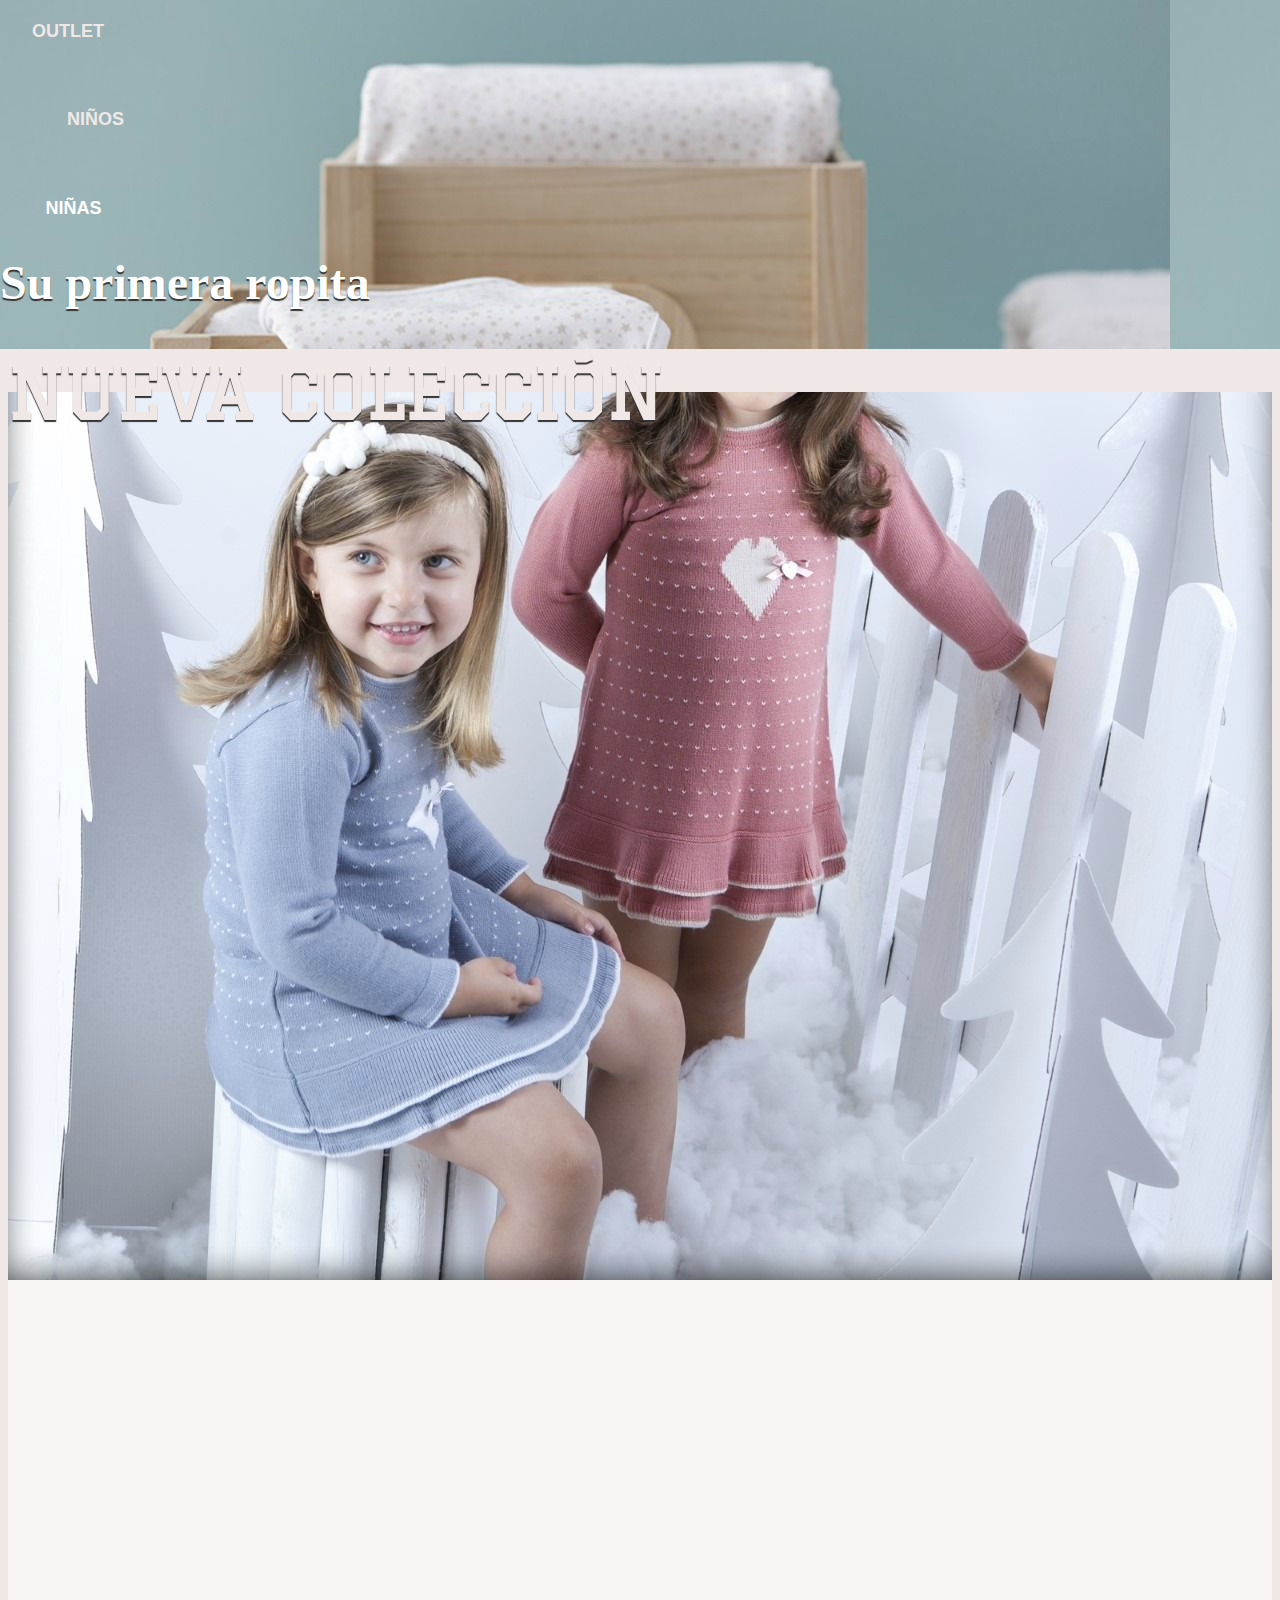
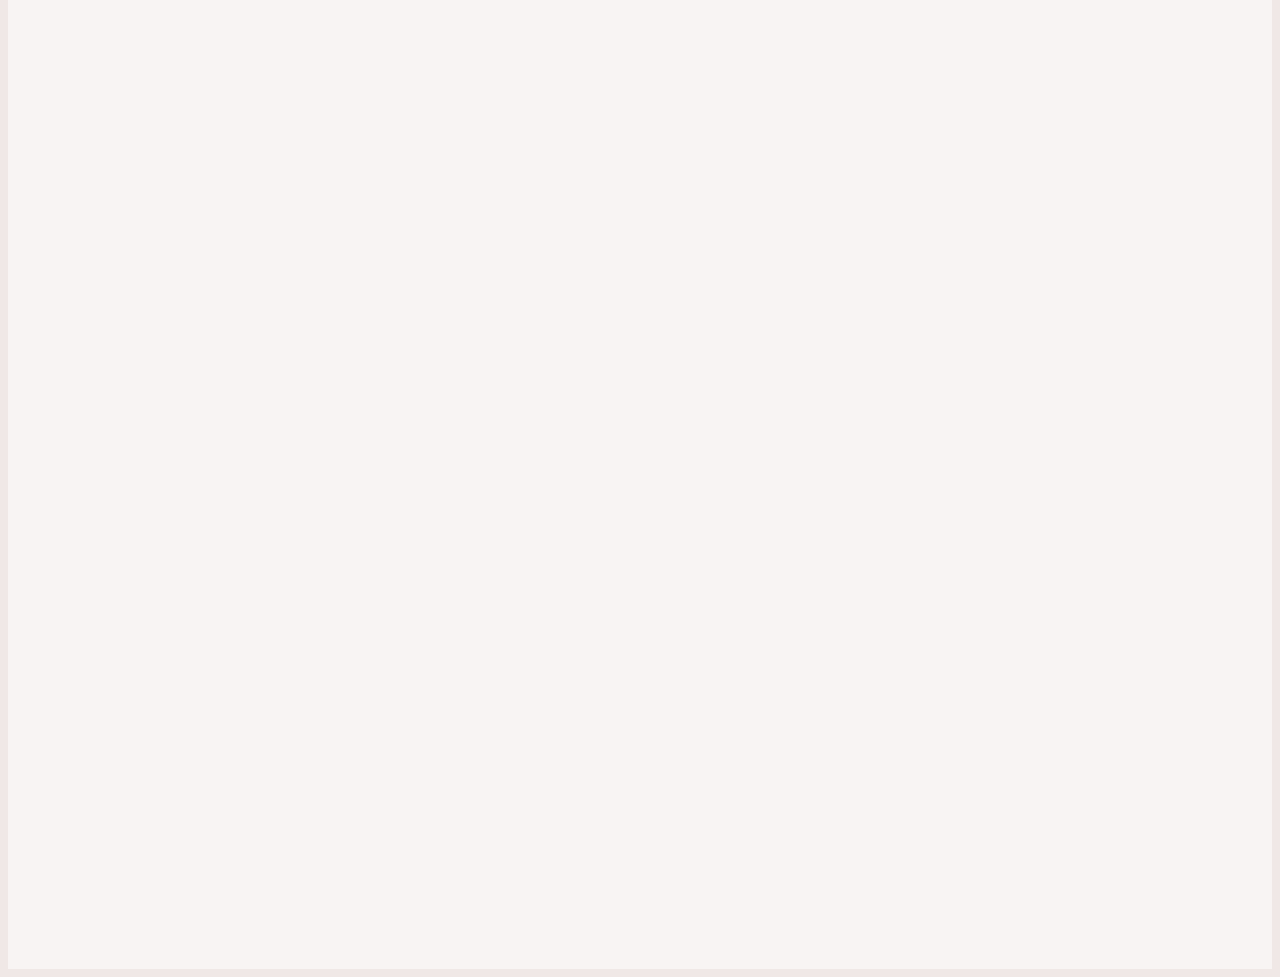
==== commit ffaf1d55: "Create editable-UNITED.html" ====
--- a/editable-UNITED.html
+++ b/editable-UNITED.html
@@ -314,40 +314,6 @@
             background-color: rgb(240, 232, 230); 
             background-size: auto; 
         }
-        .silex-id-1439833713274-53 {
-            width: 800px; 
-            top: 960px; 
-            left: 72px; 
-            background-color: transparent; 
-            background-size: auto; 
-            min-height: 547px; 
-        }
-        .silex-id-1439833713071-51 {
-            z-index: 300; 
-            top: 353px; 
-            width: 711px; 
-            left: 21px; 
-            border-top-color: rgb(255, 255, 255); 
-            border-right-color: rgb(255, 255, 255); 
-            border-bottom-color: rgb(255, 255, 255); 
-            border-left-color: rgb(255, 255, 255); 
-            border-image-source: none; 
-            background-color: transparent; 
-            min-height: 69px; 
-        }
-        .silex-id-1439833713173-52 {
-            z-index: 300; 
-            top: 236px; 
-            width: 760px; 
-            left: 5px; 
-            border-top-color: rgb(255, 255, 255); 
-            border-right-color: rgb(255, 255, 255); 
-            border-bottom-color: rgb(255, 255, 255); 
-            border-left-color: rgb(255, 255, 255); 
-            border-image-source: none; 
-            background-color: transparent; 
-            min-height: 192px; 
-        }
         .silex-id-1439833714283-63 {
             width: 100px; 
             top: 2204px; 
@@ -375,16 +341,6 @@
             left: 491px; 
             background-color: transparent; 
             min-height: 126px; 
-        }
-        .silex-id-1439841544265-13 {
-            width: 100px; 
-            top: 855px; 
-            background-color: rgb(76, 76, 76); 
-            background-size: cover; 
-            left: 0px; 
-            min-height: 700px; 
-            background-image: url('14141518_1241476939229820_8803286495775809459_n.jpg'); 
-            background-position: center center; 
         }
         .silex-id-1439833712466-45 {
             z-index: -1; 
@@ -448,15 +404,49 @@
         .silex-id-1439841544265-12 {
             width: 1600px; 
             top: 50px; 
-            background-image: url('14212572_1244259748951539_1870563328602114482_n.jpg'); 
+            background-image: url('13-A_result.jpg'); 
             background-color: rgba(255,255,255,0.5215686274509804); 
             background-size: cover; 
             left: 0px; 
             background-attachment: fixed; 
-            min-height: 1028px; 
+            min-height: 2177px; 
             background-position: top left; 
             background-repeat: no-repeat; 
         }
+        .silex-id-1439833713173-52 {
+            z-index: 300; 
+            top: 1899px; 
+            width: 760px; 
+            left: 876px; 
+            border-top-color: rgb(255, 255, 255); 
+            border-right-color: rgb(255, 255, 255); 
+            border-bottom-color: rgb(255, 255, 255); 
+            border-left-color: rgb(255, 255, 255); 
+            border-image-source: none; 
+            background-color: transparent; 
+            min-height: 192px; 
+        }
+        .silex-id-1439833713274-53 {
+            width: 800px; 
+            top: 1549px; 
+            left: 421px; 
+            background-color: transparent; 
+            background-size: auto; 
+            min-height: 547px; 
+        }
+        .silex-id-1439833713071-51 {
+            z-index: 300; 
+            top: 353px; 
+            width: 711px; 
+            left: 21px; 
+            border-top-color: rgb(255, 255, 255); 
+            border-right-color: rgb(255, 255, 255); 
+            border-bottom-color: rgb(255, 255, 255); 
+            border-left-color: rgb(255, 255, 255); 
+            border-image-source: none; 
+            background-color: transparent; 
+            min-height: 69px; 
+        }
     </style>
 
 
@@ -473,12 +463,13 @@
 
 
     <script type="text/javascript" class="silex-json-styles">
-        [{"desktop":{"silex-id-1439833715905-79":{"cursor":"auto","background-color":"rgb(240, 232, 230)","background-size":"auto"},"silex-id-1439833715803-78":{"left":"56px","width":"834px","background-color":"rgba(76,76,76,1)","top":"-5px","min-height":"2199px","background-image":"url('14053708_1234889759888538_3979273386981250169_o%20(1').jpg')"},"silex-id-1439840090668-2":{"width":"800px","top":"1651px","left":"17px","background-color":"transparent","background-size":"auto","min-height":"547px"},"silex-id-1439840090669-3":{"z-index":"300","top":"43px","width":"760px","left":"20px","border-top-color":"rgb(255, 255, 255)","border-right-color":"rgb(255, 255, 255)","border-bottom-color":"rgb(255, 255, 255)","border-left-color":"rgb(255, 255, 255)","border-image-source":"none","background-color":"transparent","min-height":"192px"},"silex-id-1439840090669-4":{"z-index":"300","top":"143px","width":"761px","left":"20px","border-top-color":"rgb(255, 255, 255)","border-right-color":"rgb(255, 255, 255)","border-bottom-color":"rgb(255, 255, 255)","border-left-color":"rgb(255, 255, 255)","border-image-source":"none","background-color":"transparent","min-height":"266px"},"silex-id-1439840090670-5":{"z-index":"300","top":"353px","width":"220px","left":"554px","border-top-color":"rgb(255, 255, 255)","border-right-color":"rgb(255, 255, 255)","border-bottom-color":"rgb(255, 255, 255)","border-left-color":"rgb(255, 255, 255)","border-image-source":"none","border-top-left-radius":"10px","border-top-right-radius":"10px","border-bottom-right-radius":"10px","border-bottom-left-radius":"10px","background-color":"transparent","min-height":"49px"},"silex-id-1439833713880-59":{"width":"717px","top":"312px","background-color":"rgb(36, 36, 36)","background-size":"cover","left":"64px","opacity":"0.8","min-height":"180px"},"silex-id-1439839319905-0":{"width":"705px","top":"22px","left":"7px","opacity":"1","min-height":"187px"},"silex-id-1439834147236-0":{"width":"705px","top":"-2px","left":"6px","opacity":"1","min-height":"58px"},"silex-id-1439840798793-6":{"width":"834px","top":"170px","left":"0px","background-color":"rgb(255, 255, 255)","background-image":"url('\"https://editor.silex.me/api/1.0/github/exec/TEMPLATE/Template-UT/assets/01.jpg\')","border-top-width":"0px","border-right-width":"0px","border-bottom-width":"0px","border-left-width":"0px","border-top-style":"solid","border-right-style":"solid","border-bottom-style":"solid","border-left-style":"solid","border-top-left-radius":"0px","border-top-right-radius":"0px","border-bottom-right-radius":"0px","border-bottom-left-radius":"0px","min-height":"179px"},"silex-id-1439840833929-7":{"width":"833px","top":"361px","left":"0px","min-height":"157px"},"silex-id-1439840870336-8":{"width":"834px","top":"568px","left":"0px","background-color":"rgb(255, 255, 255)","background-image":"url('\"https://editor.silex.me/api/1.0/github/exec/TEMPLATE/Template-UT/assets/02.jpg\')","background-attachment":"scroll","background-size":"auto","min-height":"179px"},"silex-id-1439840870380-9":{"width":"833px","top":"759px","left":"0px","min-height":"157px"},"silex-id-1439841033473-10":{"width":"834px","top":"968px","left":"0px","background-color":"rgb(255, 255, 255)","background-image":"url('\"https://editor.silex.me/api/1.0/github/exec/TEMPLATE/Template-UT/assets/03.jpg\')","background-attachment":"scroll","background-size":"auto","min-height":"179px"},"silex-id-1439841033526-11":{"width":"833px","top":"1159px","left":"0px","min-height":"157px"},"silex-id-1439842297865-16":{"width":"501px","top":"170px","left":"6px","background-color":"rgb(255, 255, 255)","min-height":"417px"},"silex-id-1439842530338-17":{"width":"300px","top":"172px","left":"533px","min-height":"416px"},"silex-id-1439844669806-18":{"width":"834px","top":"1360px","left":"0px","background-color":"rgb(255, 255, 255)","background-image":"url('\"https://editor.silex.me/api/1.0/github/exec/TEMPLATE/Template-UT/assets/01.jpg\')","border-top-width":"0px","border-right-width":"0px","border-bottom-width":"0px","border-left-width":"0px","border-top-style":"solid","border-right-style":"solid","border-bottom-style":"solid","border-left-style":"solid","border-top-left-radius":"0px","border-top-right-radius":"0px","border-bottom-right-radius":"0px","border-bottom-left-radius":"0px","min-height":"179px"},"silex-id-1439844669849-19":{"width":"833px","top":"1551px","left":"0px","min-height":"157px"},"silex-id-1439844669878-20":{"width":"834px","top":"1758px","left":"0px","background-color":"rgb(255, 255, 255)","background-image":"url('\"https://editor.silex.me/api/1.0/github/exec/TEMPLATE/Template-UT/assets/02.jpg\')","background-attachment":"scroll","background-size":"auto","min-height":"179px"},"silex-id-1439844669903-21":{"width":"833px","top":"1949px","left":"0px","min-height":"157px"},"silex-id-1439833713274-53":{"width":"800px","top":"960px","left":"72px","background-color":"transparent","background-size":"auto","min-height":"547px"},"silex-id-1439833713173-52":{"z-index":"300","top":"236px","width":"760px","left":"5px","border-top-color":"rgb(255, 255, 255)","border-right-color":"rgb(255, 255, 255)","border-bottom-color":"rgb(255, 255, 255)","border-left-color":"rgb(255, 255, 255)","border-image-source":"none","background-color":"transparent","min-height":"192px"},"silex-id-1439833713071-51":{"z-index":"300","top":"353px","width":"711px","left":"21px","border-top-color":"rgb(255, 255, 255)","border-right-color":"rgb(255, 255, 255)","border-bottom-color":"rgb(255, 255, 255)","border-left-color":"rgb(255, 255, 255)","border-image-source":"none","background-color":"transparent","min-height":"69px"},"silex-id-1439833712970-50":{"z-index":"300","top":"469px","width":"220px","left":"1305px","border-top-color":"rgb(255, 255, 255)","border-right-color":"rgb(255, 255, 255)","border-bottom-color":"rgb(255, 255, 255)","border-left-color":"rgb(255, 255, 255)","border-image-source":"none","border-top-left-radius":"10px","border-top-right-radius":"10px","border-bottom-right-radius":"10px","border-bottom-left-radius":"10px","background-color":"transparent","min-height":"49px"},"silex-id-1439833712870-49":{"position":"fixed","width":"81px","top":"187px","right":"0%","background-color":"transparent","min-height":"274px"},"silex-id-1439833712769-48":{"width":"50px","top":"10px","left":"18px","opacity":"0.8","background-image":"url('\"https://editor.silex.me/api/1.0/github/exec/get/web-silex/master/assets/facebook.png\')","background-color":"transparent","min-height":"51px"},"silex-id-1439833712668-47":{"width":"50px","top":"67px","left":"18px","opacity":"0.8","background-image":"url('\"https://editor.silex.me/api/1.0/github/exec/get/web-silex/master/assets/twit.png\')","background-color":"transparent","min-height":"50px"},"silex-id-1439833712567-46":{"width":"50px","top":"124px","left":"18px","opacity":"0.8","background-image":"url('\"https://editor.silex.me/api/1.0/github/exec/get/web-silex/master/assets/in.png\')","background-color":"transparent","min-height":"50px"},"silex-id-1439833712466-45":{"z-index":"-1","width":"750px","left":"0px","top":"0px","border-top-color":"rgba(240, 232, 230, 0.541176)","border-right-color":"rgba(240, 232, 230, 0.541176)","border-bottom-color":"rgba(240, 232, 230, 0.541176)","border-left-color":"rgba(240, 232, 230, 0.541176)","border-top-style":"solid","border-right-style":"solid","border-bottom-style":"solid","border-left-style":"solid","background-color":"rgb(76, 76, 76)","border-top-width":"0px","border-right-width":"0px","border-bottom-width":"0px","border-left-width":"0px","min-height":"57px","background-image":"url('babidu.jpg')"},"silex-id-1439833712365-44":{"width":"418px","left":"57px","top":"-8px","background-color":"transparent","min-height":"77px"},"silex-id-1439833712264-43":{"width":"520px","background-color":"transparent","background-size":"auto","min-height":"67px"},"silex-id-1439833712163-42":{"width":"147px","left":"27px","background-color":"rgba(255, 255, 255, 0.521569)","background-size":"auto","top":"0px","min-height":"57px"},"silex-id-1439833712062-41":{"width":"191px","left":"169px","background-color":"rgba(255, 255, 255, 0.521569)","background-size":"auto","line-height":"0%","top":"1px","min-height":"70px"},"silex-id-1439833711962-40":{"width":"136px","left":"355px","background-color":"rgba(255, 255, 255, 0.521569)","background-size":"auto","top":"-5px","min-height":"70px"},"silex-id-1439841544265-12":{"width":"1600px","top":"50px","background-image":"url('babidu.jpg')","background-color":"rgba(255,255,255,0.5215686274509804)","background-size":"cover","left":"0px","background-attachment":"fixed","min-height":"1028px","background-position":"top left","background-repeat":"no-repeat"},"silex-id-1439833714283-63":{"width":"100px","top":"2204px","left":"0px","background-color":"rgb(76, 76, 76)","min-height":"200px"},"silex-id-1439833714182-62":{"width":"100px","top":"29px","left":"17px","background-color":"transparent","min-height":"147px"},"silex-id-1439833714082-61":{"width":"448px","top":"10px","left":"10px","background-color":"transparent","min-height":"126px"},"silex-id-1439833713981-60":{"width":"300px","top":"10px","left":"491px","background-color":"transparent","min-height":"126px"},"silex-id-1439841544265-13":{"width":"100px","top":"855px","background-color":"rgb(76, 76, 76)","background-size":"cover","left":"0px","min-height":"700px","background-image":"url('14141518_1241476939229820_8803286495775809459_n.jpg')","background-position":"center center"}},"mobile":{}}]
+        [{"desktop":{"silex-id-1439833715905-79":{"cursor":"auto","background-color":"rgb(240, 232, 230)","background-size":"auto"},"silex-id-1439833715803-78":{"left":"56px","width":"834px","background-color":"rgba(76,76,76,1)","top":"-5px","min-height":"2199px","background-image":"url('14053708_1234889759888538_3979273386981250169_o%20(1').jpg')"},"silex-id-1439840090668-2":{"width":"800px","top":"1651px","left":"17px","background-color":"transparent","background-size":"auto","min-height":"547px"},"silex-id-1439840090669-3":{"z-index":"300","top":"43px","width":"760px","left":"20px","border-top-color":"rgb(255, 255, 255)","border-right-color":"rgb(255, 255, 255)","border-bottom-color":"rgb(255, 255, 255)","border-left-color":"rgb(255, 255, 255)","border-image-source":"none","background-color":"transparent","min-height":"192px"},"silex-id-1439840090669-4":{"z-index":"300","top":"143px","width":"761px","left":"20px","border-top-color":"rgb(255, 255, 255)","border-right-color":"rgb(255, 255, 255)","border-bottom-color":"rgb(255, 255, 255)","border-left-color":"rgb(255, 255, 255)","border-image-source":"none","background-color":"transparent","min-height":"266px"},"silex-id-1439840090670-5":{"z-index":"300","top":"353px","width":"220px","left":"554px","border-top-color":"rgb(255, 255, 255)","border-right-color":"rgb(255, 255, 255)","border-bottom-color":"rgb(255, 255, 255)","border-left-color":"rgb(255, 255, 255)","border-image-source":"none","border-top-left-radius":"10px","border-top-right-radius":"10px","border-bottom-right-radius":"10px","border-bottom-left-radius":"10px","background-color":"transparent","min-height":"49px"},"silex-id-1439833713880-59":{"width":"717px","top":"312px","background-color":"rgb(36, 36, 36)","background-size":"cover","left":"64px","opacity":"0.8","min-height":"180px"},"silex-id-1439839319905-0":{"width":"705px","top":"22px","left":"7px","opacity":"1","min-height":"187px"},"silex-id-1439834147236-0":{"width":"705px","top":"-2px","left":"6px","opacity":"1","min-height":"58px"},"silex-id-1439840798793-6":{"width":"834px","top":"170px","left":"0px","background-color":"rgb(255, 255, 255)","background-image":"url('\"https://editor.silex.me/api/1.0/github/exec/TEMPLATE/Template-UT/assets/01.jpg\')","border-top-width":"0px","border-right-width":"0px","border-bottom-width":"0px","border-left-width":"0px","border-top-style":"solid","border-right-style":"solid","border-bottom-style":"solid","border-left-style":"solid","border-top-left-radius":"0px","border-top-right-radius":"0px","border-bottom-right-radius":"0px","border-bottom-left-radius":"0px","min-height":"179px"},"silex-id-1439840833929-7":{"width":"833px","top":"361px","left":"0px","min-height":"157px"},"silex-id-1439840870336-8":{"width":"834px","top":"568px","left":"0px","background-color":"rgb(255, 255, 255)","background-image":"url('\"https://editor.silex.me/api/1.0/github/exec/TEMPLATE/Template-UT/assets/02.jpg\')","background-attachment":"scroll","background-size":"auto","min-height":"179px"},"silex-id-1439840870380-9":{"width":"833px","top":"759px","left":"0px","min-height":"157px"},"silex-id-1439841033473-10":{"width":"834px","top":"968px","left":"0px","background-color":"rgb(255, 255, 255)","background-image":"url('\"https://editor.silex.me/api/1.0/github/exec/TEMPLATE/Template-UT/assets/03.jpg\')","background-attachment":"scroll","background-size":"auto","min-height":"179px"},"silex-id-1439841033526-11":{"width":"833px","top":"1159px","left":"0px","min-height":"157px"},"silex-id-1439842297865-16":{"width":"501px","top":"170px","left":"6px","background-color":"rgb(255, 255, 255)","min-height":"417px"},"silex-id-1439842530338-17":{"width":"300px","top":"172px","left":"533px","min-height":"416px"},"silex-id-1439844669806-18":{"width":"834px","top":"1360px","left":"0px","background-color":"rgb(255, 255, 255)","background-image":"url('\"https://editor.silex.me/api/1.0/github/exec/TEMPLATE/Template-UT/assets/01.jpg\')","border-top-width":"0px","border-right-width":"0px","border-bottom-width":"0px","border-left-width":"0px","border-top-style":"solid","border-right-style":"solid","border-bottom-style":"solid","border-left-style":"solid","border-top-left-radius":"0px","border-top-right-radius":"0px","border-bottom-right-radius":"0px","border-bottom-left-radius":"0px","min-height":"179px"},"silex-id-1439844669849-19":{"width":"833px","top":"1551px","left":"0px","min-height":"157px"},"silex-id-1439844669878-20":{"width":"834px","top":"1758px","left":"0px","background-color":"rgb(255, 255, 255)","background-image":"url('\"https://editor.silex.me/api/1.0/github/exec/TEMPLATE/Template-UT/assets/02.jpg\')","background-attachment":"scroll","background-size":"auto","min-height":"179px"},"silex-id-1439844669903-21":{"width":"833px","top":"1949px","left":"0px","min-height":"157px"},"silex-id-1439833713274-53":{"width":"800px","top":"960px","left":"72px","background-color":"transparent","background-size":"auto","min-height":"547px"},"silex-id-1439833713173-52":{"z-index":"300","top":"1899px","width":"760px","left":"876px","border-top-color":"rgb(255, 255, 255)","border-right-color":"rgb(255, 255, 255)","border-bottom-color":"rgb(255, 255, 255)","border-left-color":"rgb(255, 255, 255)","border-image-source":"none","background-color":"transparent","min-height":"192px"},"silex-id-1439833713071-51":{"z-index":"300","top":"353px","width":"711px","left":"21px","border-top-color":"rgb(255, 255, 255)","border-right-color":"rgb(255, 255, 255)","border-bottom-color":"rgb(255, 255, 255)","border-left-color":"rgb(255, 255, 255)","border-image-source":"none","background-color":"transparent","min-height":"69px"},"silex-id-1439833712970-50":{"z-index":"300","top":"469px","width":"220px","left":"1305px","border-top-color":"rgb(255, 255, 255)","border-right-color":"rgb(255, 255, 255)","border-bottom-color":"rgb(255, 255, 255)","border-left-color":"rgb(255, 255, 255)","border-image-source":"none","border-top-left-radius":"10px","border-top-right-radius":"10px","border-bottom-right-radius":"10px","border-bottom-left-radius":"10px","background-color":"transparent","min-height":"49px"},"silex-id-1439833712870-49":{"position":"fixed","width":"81px","top":"187px","right":"0%","background-color":"transparent","min-height":"274px"},"silex-id-1439833712769-48":{"width":"50px","top":"10px","left":"18px","opacity":"0.8","background-image":"url('\"https://editor.silex.me/api/1.0/github/exec/get/web-silex/master/assets/facebook.png\')","background-color":"transparent","min-height":"51px"},"silex-id-1439833712668-47":{"width":"50px","top":"67px","left":"18px","opacity":"0.8","background-image":"url('\"https://editor.silex.me/api/1.0/github/exec/get/web-silex/master/assets/twit.png\')","background-color":"transparent","min-height":"50px"},"silex-id-1439833712567-46":{"width":"50px","top":"124px","left":"18px","opacity":"0.8","background-image":"url('\"https://editor.silex.me/api/1.0/github/exec/get/web-silex/master/assets/in.png\')","background-color":"transparent","min-height":"50px"},"silex-id-1439833712466-45":{"z-index":"-1","width":"750px","left":"0px","top":"0px","border-top-color":"rgba(240, 232, 230, 0.541176)","border-right-color":"rgba(240, 232, 230, 0.541176)","border-bottom-color":"rgba(240, 232, 230, 0.541176)","border-left-color":"rgba(240, 232, 230, 0.541176)","border-top-style":"solid","border-right-style":"solid","border-bottom-style":"solid","border-left-style":"solid","background-color":"rgb(76, 76, 76)","border-top-width":"0px","border-right-width":"0px","border-bottom-width":"0px","border-left-width":"0px","min-height":"57px","background-image":"url('babidu.jpg')"},"silex-id-1439833712365-44":{"width":"418px","left":"57px","top":"-8px","background-color":"transparent","min-height":"77px"},"silex-id-1439833712264-43":{"width":"520px","background-color":"transparent","background-size":"auto","min-height":"67px"},"silex-id-1439833712163-42":{"width":"147px","left":"27px","background-color":"rgba(255, 255, 255, 0.521569)","background-size":"auto","top":"0px","min-height":"57px"},"silex-id-1439833712062-41":{"width":"191px","left":"169px","background-color":"rgba(255, 255, 255, 0.521569)","background-size":"auto","line-height":"0%","top":"1px","min-height":"70px"},"silex-id-1439833711962-40":{"width":"136px","left":"355px","background-color":"rgba(255, 255, 255, 0.521569)","background-size":"auto","top":"-5px","min-height":"70px"},"silex-id-1439841544265-12":{"width":"1600px","top":"50px","background-image":"url('13-A_result.jpg')","background-color":"rgba(255,255,255,0.5215686274509804)","background-size":"cover","left":"0px","background-attachment":"fixed","min-height":"2177px","background-position":"top left","background-repeat":"no-repeat"},"silex-id-1439833714283-63":{"width":"100px","top":"2204px","left":"0px","background-color":"rgb(76, 76, 76)","min-height":"200px"},"silex-id-1439833714182-62":{"width":"100px","top":"29px","left":"17px","background-color":"transparent","min-height":"147px"},"silex-id-1439833714082-61":{"width":"448px","top":"10px","left":"10px","background-color":"transparent","min-height":"126px"},"silex-id-1439833713981-60":{"width":"300px","top":"10px","left":"491px","background-color":"transparent","min-height":"126px"},"silex-id-1439841544265-13":{"width":"100px","top":"918px","background-color":"rgb(76, 76, 76)","background-size":"cover","left":"0px","min-height":"700px","background-image":"url('14141518_1241476939229820_8803286495775809459_n.jpg')","background-position":"top center","background-attachment":"scroll","background-repeat":"no-repeat"}},"mobile":{}}]
     </script>
     <meta name="viewport" content="width=device-width, initial-scale=1, maximum-scale=2.2" data-silex-viewport="">
     <style id="current-page-style">
         .page-a-propos{display:inherit; }
     </style>
+    <meta name="publicationPath" content="/api/1.0/github/exec/put//////web-silex/master">
     <!-- Silex HEAD tag do not remove -->
     <!-- End of Silex HEAD tag do not remove -->
 </head>
@@ -490,29 +481,15 @@
 
 
 
-    <div class="editable-style container-element center-content silex-id-1439833713274-53 page-a-propos paged-element" data-silex-type="container" data-silex-id="silex-id-1439833713274-53">
-
-
-
-        <div data-silex-type="text" class="editable-style text-element text-fx silex-id-1439833713071-51" data-silex-id="silex-id-1439833713071-51">
-            <div class="silex-element-content normal">
-                <h2 style="text-align: left; line-height: 0px;" class="heading2"><font size="4"><p class="normal"></p><p class="normal">Compra online la nueva colección de Mi primera ropita</p><p class="normal"></p></font></h2>
-            </div>
-        </div>
-        <div data-silex-type="text" class="editable-style text-element text-fx silex-id-1439833713173-52" data-silex-id="silex-id-1439833713173-52">
-            <div class="silex-element-content normal">
-                <h3 style="text-align: left;" class="heading3">NUEVA COLECCIÓN</h3>
-            </div>
-        </div>
-    </div>
-
-
-
-
-
-
-
-    <div data-silex-type="container" class="editable-style container-element    silex-id-1439833714283-63 full-width" data-silex-id="silex-id-1439833714283-63">
+
+
+
+
+
+
+
+
+    <div data-silex-type="container" class="editable-style container-element silex-id-1439833714283-63 full-width" data-silex-id="silex-id-1439833714283-63" style="left: 0px; top: 2204px;">
         <div data-silex-type="container" class="editable-style container-element center-content silex-id-1439833714182-62" data-silex-id="silex-id-1439833714182-62">
             <div data-silex-type="text" class="editable-style text-element silex-id-1439833714082-61" data-silex-id="silex-id-1439833714082-61">
                 <div class="silex-element-content normal">
@@ -530,7 +507,7 @@
             </div>
         </div>
     </div>
-    <div data-silex-type="container" class="editable-style container-element page-a-propos paged-element silex-id-1439841544265-13 full-width" data-silex-id="silex-id-1439841544265-13"></div>
+
 
 
 
@@ -583,6 +560,21 @@
     <div class="editable-style container-element silex-id-1439841544265-12 page-a-propos paged-element full-width" data-silex-type="container" data-silex-id="silex-id-1439841544265-12">
 
 
+        <div data-silex-type="text" class="editable-style text-element text-fx silex-id-1439833713173-52" data-silex-id="silex-id-1439833713173-52">
+            <div class="silex-element-content normal">
+                <h3 style="text-align: left;" class="heading3">NUEVA COLECCIÓN</h3>
+            </div>
+        </div>
+        <div class="editable-style container-element center-content silex-id-1439833713274-53" data-silex-type="container" data-silex-id="silex-id-1439833713274-53">
+
+
+
+            <div data-silex-type="text" class="editable-style text-element text-fx silex-id-1439833713071-51" data-silex-id="silex-id-1439833713071-51">
+                <div class="silex-element-content normal">
+                    <h2 style="text-align: left; line-height: 0px;" class="heading2"><font size="4"><p class="normal"></p><p class="normal">Compra online la nueva colección de Mi primera ropita</p><p class="normal"></p></font></h2>
+                </div>
+            </div>
+        </div>
     </div>
 </body>
 
